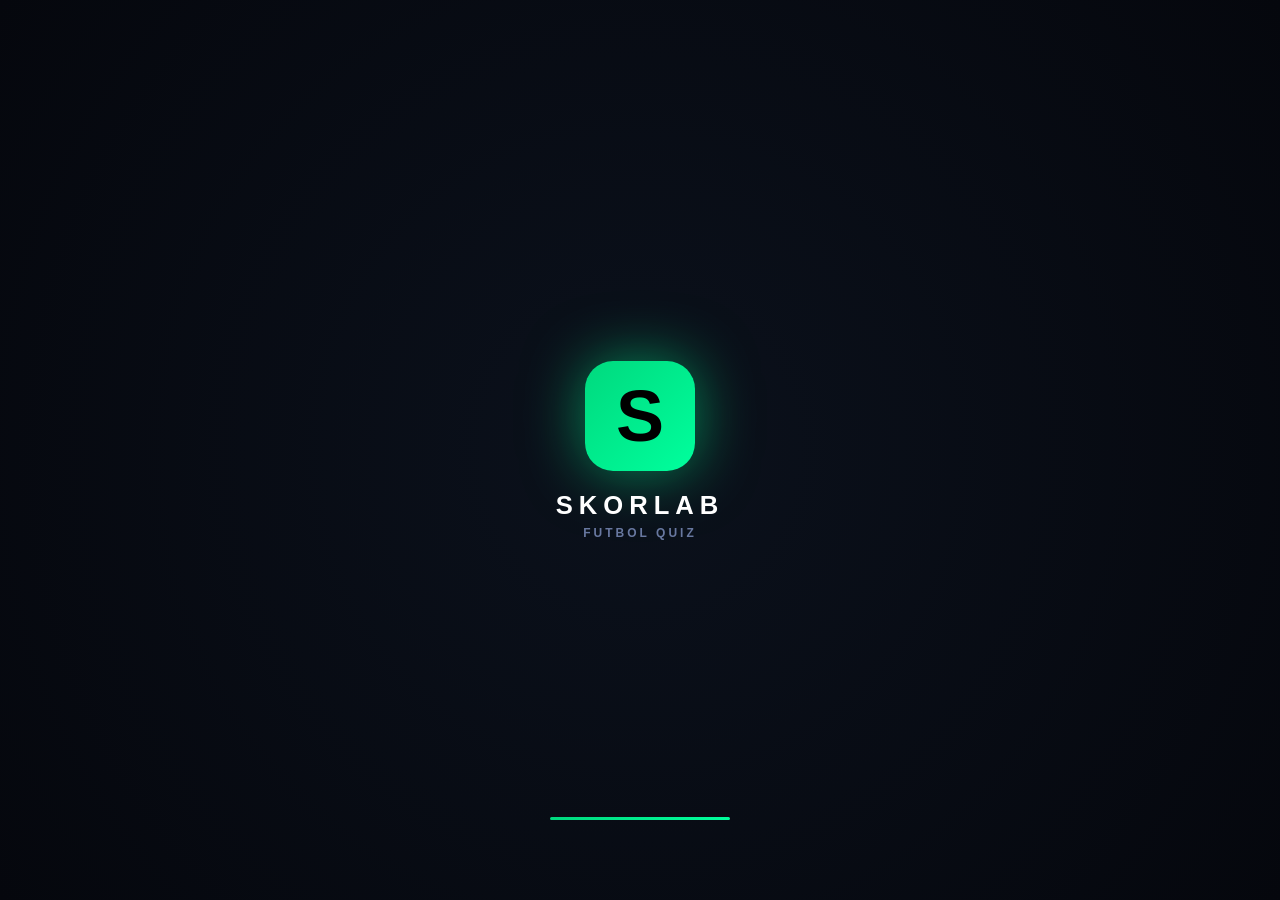
==== index.html @ badf4c5f "Update index.html" ====
<!DOCTYPE html>
<html lang="tr">
<head>
<meta charset="UTF-8">
<meta name="viewport" content="width=device-width, initial-scale=1.0, maximum-scale=1.0, user-scalable=no, viewport-fit=cover">
<meta name="theme-color" content="#05070d">
<title>SkorLab Quiz</title>
<link rel="stylesheet" href="style.css?v=1">
<script src="https://telegram.org/js/telegram-web-app.js"></script>
</head>
<body>

<!-- SPLASH -->
<div id="splash" class="splash">
  <div class="splash-logo">S</div>
  <div class="splash-marka">SKORLAB</div>
  <div class="splash-alt">FUTBOL QUIZ</div>
  <div class="splash-bar"><div class="splash-bar-dolu"></div></div>
</div>

<!-- ONBOARDING -->
<div id="onboarding" class="onboarding">
  <div class="ob-icerik">
    <div class="ob-ikon">⚽</div>
    <h1 class="ob-baslik">HOŞ GELDİN!</h1>
    <p class="ob-alt">Futbol bilgini test et. 600 soru, 60 kategori, sonsuz eğlence.</p>
    <div class="ob-kutu">
      <div class="ob-satir"><span>💰 Başlangıç</span><b>500 Coin</b></div>
      <div class="ob-satir"><span>⭐ Başlangıç</span><b>0 Yıldız</b></div>
      <div class="ob-satir"><span>🎯 Soru başına</span><b>+5 Coin</b></div>
      <div class="ob-satir"><span>🏆 Kategori bitirme</span><b>+50 Coin</b></div>
    </div>
    <button class="ob-btn" onclick="onboardingBitir()">⚡ BAŞLA</button>
    <div class="ob-not">Reklamsız · Ücretsiz · Türkçe</div>
  </div>
</div>

<!-- ÜST BAR -->
<header class="ust-bar" id="ustBar" style="display:none">
  <div class="ub-sol" onclick="anaEkranaDon()">
    <span class="ub-logo">⚽ SKORLAB</span>
  </div>
  <div class="ub-sag">
    <div class="ub-kutu"><span>⭐</span><b id="ubYildiz">0</b></div>
    <div class="ub-kutu"><span>💰</span><b id="ubCoin">500</b></div>
  </div>
</header>

<!-- ANA MENÜ -->
<div id="menuEkran" class="ekran aktif">
  <div class="menu-icerik">
    <div class="menu-karsilama">
      <div class="mk-isim">Merhaba, <b id="menuIsim">Oyuncu</b>! 👋</div>
      <div class="mk-alt">Bugün hangi kategoriyi fethediyorsun?</div>
    </div>
    <button class="menu-buyuk-btn" onclick="oyunaBasla()">
      <div class="mbb-sol">
        <div class="mbb-ikon">⚽</div>
        <div class="mbb-yazi">
          <div class="mbb-ust">OYUNA BAŞLA</div>
          <div class="mbb-alt">600 soru · 60 kategori</div>
        </div>
      </div>
      <div class="mbb-ok">▶</div>
    </button>
    <div class="menu-grid">
      <button class="menu-grid-btn menu-gunun" onclick="gununAc()">
        <div class="mgb-ikon">📅</div>
        <div class="mgb-yazi">Günün</div>
        <div class="mgb-badge" id="gununBadge">🔴</div>
      </button>
      <button class="menu-grid-btn" onclick="gunlukOdulAc()">
        <div class="mgb-ikon">🎁</div>
        <div class="mgb-yazi">Günlük</div>
        <div class="mgb-badge" id="gunlukBadge">🔴</div>
      </button>
      <button class="menu-grid-btn" onclick="carkifelekAc()">
        <div class="mgb-ikon">🎡</div>
        <div class="mgb-yazi">Çark</div>
        <div class="mgb-badge" id="carkBadge">🔴</div>
      </button>
      <button class="menu-grid-btn" onclick="basarimlarAc()">
        <div class="mgb-ikon">🏆</div>
        <div class="mgb-yazi">Başarım</div>
      </button>
      <button class="menu-grid-btn" onclick="magazaAc()">
        <div class="mgb-ikon">🛒</div>
        <div class="mgb-yazi">Mağaza</div>
      </button>
      <button class="menu-grid-btn menu-tarih" onclick="tarihAc()">
        <div class="mgb-ikon">📜</div>
        <div class="mgb-yazi">Tarih</div>
      </button>
      <button class="menu-grid-btn" onclick="profilAc()">
        <div class="mgb-ikon">👤</div>
        <div class="mgb-yazi">Profil</div>
      </button>
      <button class="menu-grid-btn menu-vip" onclick="vipAc()">
        <div class="mgb-ikon">👑</div>
        <div class="mgb-yazi">VIP</div>
      </button>
      <button class="menu-grid-btn" onclick="ayarlarAc()">
        <div class="mgb-ikon">⚙️</div>
        <div class="mgb-yazi">Ayarlar</div>
      </button>
    </div>
    <div class="menu-stat-grid">
      <div class="menu-stat">
        <div class="ms-ikon">⭐</div>
        <div class="ms-deger" id="menuYildiz">0</div>
        <div class="ms-lbl">YILDIZ</div>
      </div>
      <div class="menu-stat">
        <div class="ms-ikon">🎯</div>
        <div class="ms-deger" id="menuDogru">0</div>
        <div class="ms-lbl">DOĞRU</div>
      </div>
      <div class="menu-stat">
        <div class="ms-ikon">🏆</div>
        <div class="ms-deger" id="menuBasarim">0</div>
        <div class="ms-lbl">BAŞARIM</div>
      </div>
    </div>
  </div>
</div>

<!-- KATEGORİ SEÇİM -->
<div id="kategoriEkran" class="ekran">
  <div class="ekran-baslik">
    <button class="geri-btn" onclick="anaEkranaDon()">←</button>
    <h2>Kategori Seç</h2>
    <div class="baslik-yildiz">⭐ <span id="katYildiz">0</span></div>
  </div>
  <div class="bolum-secici">
    <button class="bolum-tab aktif" onclick="bolumSec('NORMAL',this)">📚 NORMAL</button>
    <button class="bolum-tab" onclick="bolumSec('SAMPİYONLAR',this)">⭐ ŞL</button>
    <button class="bolum-tab" onclick="bolumSec('EFSANELER',this)">👑 EFSANELER</button>
  </div>
  <div id="kategoriListesi" class="kategori-liste"></div>
</div>

<!-- QUIZ EKRANI -->
<div id="quizEkran" class="ekran">
  <div class="quiz-ust">
    <button class="quiz-geri" onclick="quizIptal()">✖</button>
    <div class="quiz-sayac"><span id="quizSayac">1/10</span></div>
    <div class="quiz-sag">
      <div class="quiz-timer" id="quizTimer">15s</div>
      <button class="quiz-pause" onclick="quizPauseAc()">⏸️</button>
    </div>
  </div>
  <div class="quiz-progress"><div class="quiz-progress-dolu" id="quizProgress"></div></div>
  <div class="quiz-combo" id="quizCombo" style="display:none">🔥 <span id="comboText">2x</span> COMBO</div>
  <div class="quiz-soru" id="quizSoru">Soru yükleniyor...</div>
  <div class="quiz-secenekler" id="quizSecenekler"></div>
  <div class="quiz-aciklama" id="quizAciklama" style="display:none">
    <div class="qa-baslik">💡 Açıklama</div>
    <div class="qa-text" id="qaText"></div>
  </div>
  <div class="quiz-jokerler">
    <button class="joker-btn" onclick="jokerKullan('cut')"><span>✂️</span><small>30💰</small></button>
    <button class="joker-btn" onclick="jokerKullan('answer')"><span>🎯</span><small>70💰</small></button>
    <button class="joker-btn" onclick="jokerKullan('heart')"><span>❤️</span><small>50💰</small></button>
  </div>
</div>

<!-- MODAL: PAUSE -->
<div class="modal-overlay" id="pauseModal">
  <div class="modal-content">
    <h2 class="modal-baslik">⏸️ OYUN DURDURULDU</h2>
    <div class="pause-butonlar">
      <button class="menu-btn btn-yesil" onclick="quizPauseKapat()">▶️ DEVAM ET</button>
      <button class="menu-btn btn-altin" onclick="quizPauseYeniden()">🔄 BAŞTAN BAŞLA</button>
      <button class="menu-btn btn-kirmizi" onclick="quizPauseCik()">🏠 ANA MENÜ</button>
    </div>
  </div>
</div>

<!-- SONUÇ EKRANI -->
<div id="sonucEkran" class="ekran">
  <div class="sonuc-icerik">
    <div class="sonuc-yildizlar" id="sonucYildizlar">⭐⭐⭐</div>
    <div class="sonuc-skor" id="sonucSkor">1000 PUAN</div>
    <div class="sonuc-detay" id="sonucDetay">8/10 doğru</div>
    <div class="sonuc-kazanc" id="sonucKazanc">+40 💰</div>
    <div class="sonuc-butonlar">
      <button class="menu-btn btn-yesil" onclick="tekrarOyna()">🔄 TEKRAR OYNA</button>
      <button class="menu-btn btn-mavi" onclick="paylasKartGoster()">📤 PAYLAŞ</button>
      <button class="menu-btn btn-altin" onclick="anaEkranaDon()">🏠 ANA MENÜ</button>
    </div>
  </div>
</div>

<!-- GÜNÜN 10 SORUSU -->
<div id="gununEkran" class="ekran">
  <div class="ekran-baslik">
    <button class="geri-btn" onclick="anaEkranaDon()">←</button>
    <h2>📅 Günün 10 Sorusu</h2>
    <div class="baslik-yildiz">🔥 <span id="gununSeri">0</span></div>
  </div>
  <div class="gunun-icerik">
    <div class="gunun-kart">
      <div class="gk-ikon">📅</div>
      <div class="gk-baslik">Bugünün Mücadelesi</div>
      <div class="gk-aciklama" id="gununTarih">Her gün 10 yeni soru</div>
      <div class="gk-seri">
        <span>🔥 Seri:</span>
        <b id="gununSeriBuyuk">0 gün</b>
      </div>
      <button class="menu-buyuk-btn" onclick="gununBasla()" id="gununBtn">
        <div class="mbb-sol">
          <div class="mbb-ikon">▶️</div>
          <div class="mbb-yazi">
            <div class="mbb-ust">GÜNÜN SORULARINI ÇÖZ</div>
            <div class="mbb-alt">10 soru · +100 coin · +1 yıldız</div>
          </div>
        </div>
        <div class="mbb-ok">▶</div>
      </button>
      <div class="gk-bilgi" id="gununBilgi">Bugün henüz çözmedin</div>
    </div>
    <div class="gunun-oduller">
      <div class="go-baslik">🎁 ÖDÜLLER</div>
      <div class="go-satir"><span>✅ Tamamlama</span><b>+100 💰</b></div>
      <div class="go-satir"><span>🔥 3 gün seri</span><b>+2 ⭐</b></div>
      <div class="go-satir"><span>🔥 7 gün seri</span><b>+5 ⭐ + Rozet</b></div>
      <div class="go-satir"><span>🔥 30 gün seri</span><b>+20 ⭐ + Kupa</b></div>
    </div>
  </div>
</div>

<!-- BUGÜN FUTBOL TARİHİNDE -->
<div id="tarihEkran" class="ekran">
  <div class="ekran-baslik">
    <button class="geri-btn" onclick="anaEkranaDon()">←</button>
    <h2>📜 Bugün Futbol Tarihinde</h2>
  </div>
  <div class="tarih-icerik" id="tarihIcerik">
    <div class="tarih-yukleniyor">Yükleniyor...</div>
  </div>
</div>

<!-- GÜNLÜK ÖDÜL -->
<div id="gunlukEkran" class="ekran">
  <div class="ekran-baslik">
    <button class="geri-btn" onclick="anaEkranaDon()">←</button>
    <h2>🎁 Günlük Ödül</h2>
  </div>
  <div class="gunluk-grid" id="gunlukGrid"></div>
  <button class="buyuk-btn btn-altin" id="gunlukAlBtn" onclick="gunlukAl()">ÖDÜLÜ AL 🎁</button>
</div>

<!-- ÇARKIFELEK -->
<div id="carkEkran" class="ekran">
  <div class="ekran-baslik">
    <button class="geri-btn" onclick="anaEkranaDon()">←</button>
    <h2>🎡 Çarkıfelek</h2>
  </div>
  <div class="cark-icerik">
    <div class="cark-wrap">
      <div class="cark-pointer">▼</div>
      <canvas id="carkCanvas" width="320" height="320"></canvas>
    </div>
    <button class="buyuk-btn btn-altin" id="carkBtn" onclick="carkCevir()">ÇEVİR 🎡</button>
    <div class="cark-bilgi" id="carkBilgi">Günde 1 ücretsiz çevirme hakkın var</div>
  </div>
</div>

<!-- BAŞARIMLAR -->
<div id="basarimEkran" class="ekran">
  <div class="ekran-baslik">
    <button class="geri-btn" onclick="anaEkranaDon()">←</button>
    <h2>🏆 Başarımlar</h2>
  </div>
  <div class="basarim-liste" id="basarimListe"></div>
</div>

<!-- MAĞAZA -->
<div id="magazaEkran" class="ekran">
  <div class="ekran-baslik">
    <button class="geri-btn" onclick="anaEkranaDon()">←</button>
    <h2>🛒 Mağaza</h2>
  </div>
  <div class="magaza-liste" id="magazaListe"></div>
</div>

<!-- PROFİL -->
<div id="profilEkran" class="ekran">
  <div class="ekran-baslik">
    <button class="geri-btn" onclick="anaEkranaDon()">←</button>
    <h2>👤 Profil</h2>
  </div>
  <div class="profil-icerik">
    <div class="profil-kart">
      <div class="profil-avatar">👤</div>
      <input type="text" id="profilIsim" class="profil-isim-input" placeholder="İsmini yaz" maxlength="15">
      <button class="menu-btn btn-yesil" onclick="profilKaydet()">KAYDET ✅</button>
    </div>
    <div class="profil-istatistik" id="profilIstatistik"></div>
  </div>
</div>

<!-- VIP -->
<div id="vipEkran" class="ekran">
  <div class="ekran-baslik">
    <button class="geri-btn" onclick="anaEkranaDon()">←</button>
    <h2>👑 VIP</h2>
  </div>
  <div class="vip-icerik">
    <div class="vip-kart">
      <div class="vip-ikon">👑</div>
      <div class="vip-baslik">VIP SKORLAB</div>
      <div class="vip-fiyat">100 ⭐ / ay</div>
      <div class="vip-ozellikler">
        <div>✅ Sınırsız joker (ücretsiz)</div>
        <div>✅ Reklamsız deneyim</div>
        <div>✅ Tüm kategoriler açık</div>
        <div>✅ Günlük 500 coin bonus</div>
        <div>✅ Özel VIP rozeti</div>
        <div>✅ Öncelikli destek</div>
      </div>
      <button class="buyuk-btn btn-altin" onclick="vipSatinAl()">👑 VIP'A GEÇ</button>
    </div>
  </div>
</div>

<!-- AYARLAR -->
<div id="ayarlarEkran" class="ekran">
  <div class="ekran-baslik">
    <button class="geri-btn" onclick="anaEkranaDon()">←</button>
    <h2>⚙️ Ayarlar</h2>
  </div>
  <div class="ayar-liste">
    <div class="ayar-item">
      <span>🎵 Müzik</span>
      <label class="switch"><input type="checkbox" id="ayarMuzik" onchange="muzikToggle()"><span class="slider"></span></label>
    </div>
    <div class="ayar-item">
      <span>🔊 Ses</span>
      <label class="switch"><input type="checkbox" id="ayarSes" onchange="sesToggle()" checked><span class="slider"></span></label>
    </div>
    <div class="ayar-item">
      <span>📳 Titreşim</span>
      <label class="switch"><input type="checkbox" id="ayarTitresim" onchange="titresimToggle()" checked><span class="slider"></span></label>
    </div>
    <div class="ayar-item">
      <span>🗑️ Verileri Sıfırla</span>
      <button class="kucuk-btn btn-kirmizi" onclick="verileriSifirla()">SIFIRLA</button>
    </div>
  </div>
</div>

<!-- MODAL: GİZEMLİ KUTU -->
<div class="modal-overlay" id="kutuModal">
  <div class="modal-content kutu-icerik">
    <div class="kutu-ikon" id="kutuIkon">📦</div>
    <h2 class="kutu-baslik" id="kutuBaslik">GİZEMLİ KUTU!</h2>
    <div class="kutu-aciklama" id="kutuAciklama">Kutuyu açmak için dokun</div>
    <div class="kutu-odul" id="kutuOdul" style="display:none">+100 💰</div>
    <button class="buyuk-btn btn-altin" id="kutuBtn" onclick="kutuAcKontrol()">📦 AÇ</button>
  </div>
</div>

<!-- MODAL: SONUÇ KARTI PAYLAŞ -->
<div class="modal-overlay" id="paylasModal">
  <div class="modal-content paylas-icerik">
    <h2 class="paylas-baslik">📤 SONUCUNU PAYLAŞ</h2>
    <div class="paylas-kart" id="paylasKart">
      <div class="pk-ust">⚽ SKORLAB QUIZ</div>
      <div class="pk-skor" id="pkSkor">1000 PUAN</div>
      <div class="pk-yildiz" id="pkYildiz">⭐⭐⭐</div>
      <div class="pk-detay" id="pkDetay">8/10 doğru</div>
      <div class="pk-alt">Sen de beni geçebilir misin?</div>
      <div class="pk-logo">⚽ SkorLab</div>
    </div>
    <div class="paylas-butonlar">
      <button class="menu-btn btn-mavi" onclick="telegramPaylas()">📤 TELEGRAM'DA PAYLAŞ</button>
      <button class="menu-btn btn-gri" onclick="kopyalaPaylas()">📋 KOPYALA</button>
      <button class="menu-btn btn-kirmizi" onclick="closeModal('paylasModal')">✖ KAPAT</button>
    </div>
  </div>
</div>

<!-- TOAST -->
<div id="toast" class="toast"></div>

<!-- KONFETİ -->
<div id="konfetiKatman" class="konfeti-katman"></div>
<div id="ucanKatman" class="ucan-katman"></div>

<script src="app.js?v=1"></script>
<script>
  // Service Worker'ı kaldır (cache sorunu için)
  if ('serviceWorker' in navigator) {
    navigator.serviceWorker.getRegistrations().then(function(registrations) {
      for (let registration of registrations) {
        registration.unregister();
      }
    });
  }
</script>
</body>
</html>
---- style.css ----
:root{
  --bg:#05070d; --bg2:#0b111c; --bg3:#141b2b;
  --border:#1c2438; --border2:#2a3550;
  --muted:#6878a0; --muted2:#8a99bc;
  --green:#00d97e; --green2:#00ff9d;
  --orange:#ff9f1c; --red:#ff3355;
  --blue:#2979ff; --purple:#8b5cf6;
  --gold:#ffd700;
  --text:#eaf0ff;
}
*{margin:0;padding:0;box-sizing:border-box;-webkit-tap-highlight-color:transparent}
body{background:var(--bg);color:var(--text);font-family:-apple-system,BlinkMacSystemFont,'Segoe UI',sans-serif;min-height:100vh;overflow-x:hidden;padding-top:60px}
button{font-family:inherit;cursor:pointer;border:none;background:none;color:inherit}
input{font-family:inherit}

/* ============================================================
   ANİMASYONLAR
   ============================================================ */
@keyframes fadeUp{from{opacity:0;transform:translateY(10px)}to{opacity:1;transform:translateY(0)}}
@keyframes zipla{from{transform:translateY(0)}to{transform:translateY(-10px)}}
@keyframes pulse{0%,100%{opacity:1}50%{opacity:.6}}
@keyframes parlaklik{0%{transform:translateX(-100%)}100%{transform:translateX(100%)}}
@keyframes okKaydir{0%,100%{transform:translateX(0)}50%{transform:translateX(5px)}}
@keyframes salla{0%,100%{transform:translateX(0)}25%{transform:translateX(-8px)}75%{transform:translateX(8px)}}
@keyframes splashGiris{0%{transform:scale(.3) rotate(-180deg);opacity:0}100%{transform:scale(1) rotate(0);opacity:1}}
@keyframes splashBar{from{width:0}to{width:100%}}
@keyframes konfetiDus{0%{transform:translateY(-20px) rotate(0);opacity:1}100%{transform:translateY(100vh) rotate(720deg);opacity:0}}
@keyframes ucanYukari{0%{transform:translateY(0) scale(1);opacity:1}100%{transform:translateY(-140px) scale(1.4);opacity:0}}

/* ============================================================
   SPLASH
   ============================================================ */
.splash{position:fixed;inset:0;background:radial-gradient(circle at center,#0b111c,#05070d);display:flex;flex-direction:column;align-items:center;justify-content:center;z-index:9999;transition:opacity .5s,visibility .5s}
.splash.gizle{opacity:0;visibility:hidden}
.splash-logo{width:110px;height:110px;border-radius:28px;background:linear-gradient(135deg,#00d97e,#00ff9d);display:flex;align-items:center;justify-content:center;font-size:4.5rem;font-weight:900;color:#000;box-shadow:0 0 60px rgba(0,217,126,.6);animation:splashGiris 1s ease-out}
.splash-marka{margin-top:20px;font-size:1.6rem;font-weight:900;letter-spacing:6px;color:#fff;animation:fadeUp .6s ease-out .3s both}
.splash-alt{margin-top:6px;font-size:.75rem;color:#6878a0;letter-spacing:3px;font-weight:700;animation:fadeUp .6s ease-out .5s both}
.splash-bar{position:absolute;bottom:80px;width:180px;height:3px;background:rgba(255,255,255,.1);border-radius:3px;overflow:hidden}
.splash-bar-dolu{height:100%;width:0;background:linear-gradient(90deg,#00d97e,#00ff9d);animation:splashBar 1.5s ease-out forwards}

/* ============================================================
   ONBOARDING
   ============================================================ */
.onboarding{position:fixed;inset:0;background:linear-gradient(180deg,#05070d,#0b111c);display:none;align-items:center;justify-content:center;padding:20px;z-index:9000;overflow-y:auto}
.onboarding.aktif{display:flex}
.ob-icerik{max-width:400px;width:100%;text-align:center;animation:fadeUp .6s}
.ob-ikon{font-size:4.5rem;margin-bottom:12px;animation:zipla 1s infinite alternate}
.ob-baslik{font-size:1.8rem;font-weight:900;color:var(--green);margin-bottom:8px}
.ob-alt{font-size:.85rem;color:var(--muted2);margin-bottom:20px;line-height:1.5}
.ob-kutu{background:var(--bg2);border:1px solid var(--border);border-radius:14px;padding:14px;margin-bottom:18px}
.ob-satir{display:flex;justify-content:space-between;padding:8px 0;border-bottom:1px solid var(--border);font-size:.8rem}
.ob-satir:last-child{border-bottom:none}
.ob-satir span{color:var(--muted2)}
.ob-satir b{color:var(--gold)}
.ob-btn{width:100%;padding:16px;border-radius:12px;background:linear-gradient(135deg,#00d97e,#00ff9d);color:#000;font-size:1rem;font-weight:900;letter-spacing:1px;box-shadow:0 8px 30px rgba(0,217,126,.4)}
.ob-btn:active{transform:scale(.97)}
.ob-not{margin-top:12px;font-size:.68rem;color:var(--muted)}

/* ============================================================
   ÜST BAR
   ============================================================ */
.ust-bar{position:fixed;top:0;left:0;right:0;height:60px;background:linear-gradient(180deg,#0b111c,#05070d);border-bottom:1px solid var(--border);display:flex;align-items:center;justify-content:space-between;padding:0 14px;z-index:100;box-shadow:0 4px 20px rgba(0,0,0,.6)}
.ub-sol{cursor:pointer}
.ub-logo{font-weight:900;color:var(--green);font-size:.95rem;letter-spacing:.5px}
.ub-sag{display:flex;gap:8px}
.ub-kutu{background:var(--bg2);border:1px solid var(--border2);border-radius:20px;padding:6px 12px;display:flex;align-items:center;gap:5px;font-size:.8rem}
.ub-kutu span{font-size:.9rem}
.ub-kutu b{font-weight:900;color:var(--gold);font-variant-numeric:tabular-nums}

/* ============================================================
   EKRANLAR
   ============================================================ */
.ekran{display:none;padding:16px;min-height:calc(100vh - 60px);animation:fadeUp .3s}
.ekran.aktif{display:block}
.ekran-baslik{display:flex;align-items:center;justify-content:space-between;margin-bottom:16px;position:relative}
.ekran-baslik h2{font-size:1.2rem;font-weight:900;color:var(--text);flex:1;text-align:center}
.geri-btn{width:38px;height:38px;border-radius:50%;background:var(--bg2);border:1px solid var(--border2);color:var(--text);font-size:1.1rem;display:flex;align-items:center;justify-content:center;font-weight:900}
.baslik-yildiz{background:var(--bg2);border:1px solid var(--border2);border-radius:20px;padding:6px 12px;font-size:.75rem;font-weight:900;color:var(--gold)}

/* ============================================================
   ANA MENÜ
   ============================================================ */
#menuEkran{padding:0}
.menu-icerik{padding:20px;display:flex;flex-direction:column;gap:16px;min-height:calc(100vh - 80px)}
.menu-karsilama{text-align:center;margin-bottom:4px}
.mk-isim{font-size:1.2rem;font-weight:800;color:var(--text);margin-bottom:4px}
.mk-isim b{color:var(--green);text-shadow:0 0 10px rgba(0,217,126,.5)}
.mk-alt{font-size:.78rem;color:var(--muted2)}

.menu-buyuk-btn{width:100%;padding:20px;background:linear-gradient(135deg,#00d97e,#00ff9d);border-radius:20px;display:flex;align-items:center;justify-content:space-between;box-shadow:0 8px 0 #007a45,0 12px 30px rgba(0,217,126,.4);transition:.1s;position:relative;overflow:hidden}
.menu-buyuk-btn::before{content:'';position:absolute;inset:0;background:linear-gradient(90deg,transparent,rgba(255,255,255,.3),transparent);animation:parlaklik 3s infinite}
.menu-buyuk-btn:active{transform:translateY(6px);box-shadow:0 2px 0 #007a45,0 4px 10px rgba(0,217,126,.3)}
.mbb-sol{display:flex;align-items:center;gap:14px;position:relative;z-index:1}
.mbb-ikon{font-size:2.2rem;filter:drop-shadow(0 2px 4px rgba(0,0,0,.3));animation:zipla 1s infinite alternate}
.mbb-yazi{text-align:left}
.mbb-ust{font-size:1.05rem;font-weight:900;color:#000;letter-spacing:1px}
.mbb-alt{font-size:.68rem;color:rgba(0,0,0,.7);font-weight:800;margin-top:2px}
.mbb-ok{font-size:1.5rem;color:#000;font-weight:900;position:relative;z-index:1;animation:okKaydir 1.5s infinite}

.menu-grid{display:grid;grid-template-columns:repeat(3,1fr);gap:10px}
.menu-grid-btn{padding:16px 8px;background:linear-gradient(180deg,#141b2b,#0b111c);border:2px solid var(--border2);border-radius:16px;display:flex;flex-direction:column;align-items:center;gap:6px;position:relative;transition:.1s;box-shadow:0 4px 0 rgba(0,0,0,.4)}
.menu-grid-btn:active{transform:translateY(4px);box-shadow:0 0 0 rgba(0,0,0,.4);background:var(--bg3)}
.mgb-ikon{font-size:1.8rem;filter:drop-shadow(0 0 8px rgba(0,217,126,.3))}
.mgb-yazi{font-size:.7rem;font-weight:900;color:var(--text);letter-spacing:.3px}
.mgb-badge{position:absolute;top:6px;right:6px;font-size:.7rem;display:none}
.mgb-badge.aktif{display:block;animation:pulse 1s infinite}

.menu-vip{background:linear-gradient(180deg,rgba(255,215,0,.15),rgba(139,92,246,.1));border-color:var(--gold);box-shadow:0 4px 0 #6b4d00,0 0 20px rgba(255,215,0,.3)}
.menu-vip .mgb-yazi{color:var(--gold)}
.menu-vip .mgb-ikon{filter:drop-shadow(0 0 10px rgba(255,215,0,.6))}

.menu-stat-grid{display:grid;grid-template-columns:repeat(3,1fr);gap:8px;padding:12px;background:linear-gradient(135deg,#0b111c,#141b2b);border:1px solid var(--border2);border-radius:16px}
.menu-stat{text-align:center;padding:8px 4px}
.ms-ikon{font-size:1.2rem;margin-bottom:4px}
.ms-deger{font-size:1.3rem;font-weight:900;color:var(--green);text-shadow:0 0 10px rgba(0,217,126,.5);font-variant-numeric:tabular-nums}
.ms-lbl{font-size:.55rem;color:var(--muted2);font-weight:900;letter-spacing:.5px;margin-top:2px}

.menu-ayar-btn{width:100%;padding:14px;background:var(--bg2);border:1px solid var(--border2);border-radius:14px;color:var(--muted2);font-size:.85rem;font-weight:800;transition:.1s;margin-top:auto}
.menu-ayar-btn:active{transform:scale(.98);background:var(--bg3);color:var(--green)}

/* ============================================================
   BÖLÜM TAB
   ============================================================ */
.bolum-secici{display:flex;gap:6px;margin-bottom:16px;overflow-x:auto;padding-bottom:4px}
.bolum-tab{flex:1;min-width:100px;padding:10px 12px;background:var(--bg2);border:1px solid var(--border2);border-radius:10px;font-size:.75rem;font-weight:900;color:var(--muted2);white-space:nowrap}
.bolum-tab.aktif{background:linear-gradient(135deg,var(--green),var(--green2));color:#000;border-color:var(--green);box-shadow:0 0 15px rgba(0,217,126,.4)}

/* ============================================================
   KATEGORİ
   ============================================================ */
.kategori-liste{display:flex;flex-direction:column;gap:10px}
.kat-kart{background:var(--bg2);border:1px solid var(--border2);border-radius:14px;padding:14px;display:flex;align-items:center;gap:12px;cursor:pointer;transition:.15s;position:relative;overflow:hidden}
.kat-kart:active{transform:scale(.98)}
.kat-kart.kilitli{opacity:.6;filter:grayscale(.7)}
.kat-ikon{width:56px;height:56px;background:linear-gradient(135deg,#0b111c,#141b2b);border:2px solid var(--gold);border-radius:12px;display:flex;align-items:center;justify-content:center;font-size:1.8rem;flex-shrink:0}
.kat-bilgi{flex:1;min-width:0}
.kat-isim{font-size:.9rem;font-weight:900;color:var(--text);margin-bottom:6px;line-height:1.2}
.kat-progress{height:10px;background:var(--bg3);border-radius:5px;overflow:hidden;position:relative;margin-bottom:4px}
.kat-progress-dolu{height:100%;background:linear-gradient(90deg,var(--green),var(--green2));border-radius:5px;transition:width .5s}
.kat-progress-text{position:absolute;inset:0;display:flex;align-items:center;justify-content:center;font-size:.6rem;font-weight:900;color:#fff;text-shadow:0 1px 2px #000}
.kat-yildizlar{font-size:.75rem;color:var(--gold);letter-spacing:2px}
.kat-kilit{width:50px;height:50px;display:flex;align-items:center;justify-content:center;font-size:1.5rem;flex-shrink:0}
.kat-kilit-info{background:var(--bg3);border:1px solid var(--gold);border-radius:8px;padding:4px 8px;font-size:.65rem;font-weight:900;color:var(--gold);text-align:center;line-height:1.2}
.kat-kilit-info b{display:block;font-size:.85rem}

/* ============================================================
   QUIZ
   ============================================================ */
#quizEkran{padding:12px}
.quiz-ust{display:flex;justify-content:space-between;align-items:center;margin-bottom:10px}
.quiz-geri{width:36px;height:36px;background:var(--bg2);border:1px solid var(--border2);border-radius:50%;color:var(--red);font-size:1rem;font-weight:900}
.quiz-sayac{font-size:.85rem;font-weight:900;color:var(--text)}
.quiz-sag{display:flex;align-items:center;gap:8px}
.quiz-timer{width:50px;height:50px;border-radius:50%;border:3px solid var(--gold);display:flex;align-items:center;justify-content:center;font-size:.95rem;font-weight:900;color:var(--gold);background:rgba(0,0,0,.3)}
.quiz-timer.uyari{border-color:var(--red);color:var(--red);animation:pulse .5s infinite}
.quiz-pause{width:50px;height:50px;border-radius:50%;border:3px solid var(--gold);background:rgba(0,0,0,.3);display:flex;align-items:center;justify-content:center;font-size:1.3rem;color:var(--gold)}
.quiz-pause:active{transform:scale(.9)}
.quiz-progress{height:6px;background:var(--bg3);border-radius:3px;overflow:hidden;margin-bottom:14px}
.quiz-progress-dolu{height:100%;background:linear-gradient(90deg,var(--green),var(--green2));width:0;transition:width .3s}
.quiz-combo{background:linear-gradient(90deg,#ff9f1c,#ff3355);color:#fff;padding:6px 16px;border-radius:20px;font-size:.8rem;font-weight:900;text-align:center;margin-bottom:10px;animation:pulse 1s infinite;letter-spacing:.5px}
.quiz-soru{background:linear-gradient(135deg,#0b111c,#141b2b);border:2px solid var(--blue);border-radius:16px;padding:22px 18px;font-size:1.05rem;font-weight:800;text-align:center;line-height:1.4;margin-bottom:16px;min-height:100px;display:flex;align-items:center;justify-content:center;box-shadow:0 0 20px rgba(41,121,255,.3)}
.quiz-secenekler{display:flex;flex-direction:column;gap:10px;margin-bottom:14px}
.quiz-secenek{background:var(--bg2);border:2px solid var(--border2);border-radius:14px;padding:14px 16px;font-size:.9rem;font-weight:700;color:var(--text);text-align:left;display:flex;align-items:center;gap:10px;transition:.15s}
.quiz-secenek:active:not(:disabled){transform:scale(.98);background:var(--bg3)}
.quiz-secenek .harf{width:28px;height:28px;background:var(--bg3);border-radius:50%;display:flex;align-items:center;justify-content:center;font-size:.75rem;font-weight:900;color:var(--muted2);flex-shrink:0}
.quiz-secenek.dogru{background:linear-gradient(135deg,#00d97e,#00874e);border-color:var(--green);color:#fff}
.quiz-secenek.dogru .harf{background:rgba(0,0,0,.2);color:#fff}
.quiz-secenek.yanlis{background:linear-gradient(135deg,#ff3355,#991b1b);border-color:var(--red);color:#fff;animation:salla .4s}
.quiz-secenek.yanlis .harf{background:rgba(0,0,0,.2);color:#fff}
.quiz-secenek.gizli{opacity:.15;pointer-events:none}
.quiz-secenek:disabled{cursor:default}
.quiz-aciklama{background:rgba(41,121,255,.1);border:1px solid var(--blue);border-radius:12px;padding:12px;margin-bottom:14px;animation:fadeUp .3s}
.qa-baslik{font-size:.8rem;font-weight:900;color:var(--blue);margin-bottom:4px}
.qa-text{font-size:.78rem;color:var(--text);line-height:1.5}
.quiz-jokerler{display:grid;grid-template-columns:repeat(3,1fr);gap:8px}
.joker-btn{background:linear-gradient(135deg,rgba(168,85,247,.15),rgba(41,121,255,.1));border:2px solid var(--purple);border-radius:12px;padding:10px 6px;display:flex;flex-direction:column;align-items:center;gap:4px;font-weight:900}
.joker-btn span{font-size:1.5rem}
.joker-btn small{font-size:.6rem;color:var(--gold);font-weight:900}
.joker-btn:disabled{opacity:.4}
.joker-btn.kullanildi{background:rgba(107,33,168,.3);opacity:.5}

/* ============================================================
   MODAL: PAUSE
   ============================================================ */
.modal-overlay{display:none;position:fixed;inset:0;background:rgba(0,0,0,.85);backdrop-filter:blur(6px);z-index:9999;align-items:center;justify-content:center;padding:20px}
.modal-overlay.aktif{display:flex}
.modal-content{background:linear-gradient(135deg,#0b111c,#141b2b);border:2px solid var(--gold);border-radius:20px;padding:24px;width:100%;max-width:360px;box-shadow:0 0 40px rgba(255,215,0,.3)}
.modal-baslik{font-size:1.2rem;font-weight:900;color:var(--gold);text-align:center;margin-bottom:20px}
.pause-butonlar{display:flex;flex-direction:column;gap:10px}

/* ============================================================
   SONUÇ EKRANI (DÜZELTİLDİ: Sadece .aktif olduğunda görünür)
   ============================================================ */
#sonucEkran { display: none; }
#sonucEkran.aktif { display: flex; align-items: center; justify-content: center; }

.sonuc-icerik{text-align:center;width:100%;max-width:400px}
.sonuc-yildizlar{font-size:4rem;color:var(--gold);text-shadow:0 0 30px rgba(255,215,0,.8);animation:zipla 1.5s infinite alternate}
.sonuc-skor{font-size:2rem;font-weight:900;color:#fff;margin:12px 0}
.sonuc-detay{font-size:.9rem;color:var(--muted2);margin-bottom:8px}
.sonuc-kazanc{font-size:1.3rem;font-weight:900;color:var(--gold);margin-bottom:24px}
.sonuc-butonlar{display:flex;flex-direction:column;gap:10px}

/* ============================================================
   MENÜ BUTONLARI (sonuç vs)
   ============================================================ */
.menu-btn{width:100%;padding:15px 20px;border-radius:14px;font-size:.9rem;font-weight:900;letter-spacing:.5px;display:flex;align-items:center;justify-content:center;gap:10px;box-shadow:0 5px 0 rgba(0,0,0,.4),0 8px 15px rgba(0,0,0,.3);transform:translateY(0);transition:.1s}
.menu-btn:active{transform:translateY(5px);box-shadow:0 0 0 rgba(0,0,0,.4),0 2px 5px rgba(0,0,0,.3)}
.btn-yesil{background:linear-gradient(180deg,#00d97e,#00874e);color:#fff}
.btn-altin{background:linear-gradient(180deg,#ffd700,#b8860b);color:#000}
.btn-mavi{background:linear-gradient(180deg,#2979ff,#1d4ed8);color:#fff}
.btn-kirmizi{background:linear-gradient(180deg,#ff3355,#991b1b);color:#fff}

/* ============================================================
   GÜNLÜK ÖDÜL
   ============================================================ */
.gunluk-grid{display:grid;grid-template-columns:repeat(2,1fr);gap:10px;margin-bottom:18px}
.gunluk-kart{background:var(--bg2);border:2px solid var(--border2);border-radius:14px;padding:14px;text-align:center}
.gunluk-kart.alinan{background:linear-gradient(180deg,#00d97e,#00874e);border-color:var(--green)}
.gunluk-kart.bugun{background:linear-gradient(180deg,#ffd700,#b8860b);border-color:#fff;animation:pulse 1.5s infinite}
.gunluk-gun{font-size:.72rem;font-weight:900;color:var(--muted2);margin-bottom:4px}
.gunluk-kart.alinan .gunluk-gun,.gunluk-kart.bugun .gunluk-gun{color:#fff}
.gunluk-odul{font-size:1rem;font-weight:900;color:var(--text)}
.gunluk-kart.alinan .gunluk-odul,.gunluk-kart.bugun .gunluk-odul{color:#fff}
.buyuk-btn{width:100%;padding:16px;border-radius:14px;font-size:1rem;font-weight:900;letter-spacing:1px;box-shadow:0 5px 0 rgba(0,0,0,.4)}
.buyuk-btn:active{transform:translateY(4px);box-shadow:0 1px 0 rgba(0,0,0,.4)}
.buyuk-btn:disabled{background:#374151;box-shadow:0 5px 0 #1f2937;cursor:not-allowed;opacity:.6}

/* ============================================================
   ÇARK (DÜZELTİLDİ: Çakışan sabit boyutlar kaldırıldı)
   ============================================================ */
.cark-icerik{display:flex;flex-direction:column;align-items:center;gap:20px;padding:20px 0}
.cark-wrap{position:relative}
.cark-pointer{position:absolute;top:-10px;left:50%;transform:translateX(-50%);font-size:2rem;color:var(--gold);z-index:10;filter:drop-shadow(0 0 10px rgba(255,215,0,.8))}
#carkCanvas{border-radius:50%;border:8px solid #b8860b;box-shadow:0 0 40px rgba(255,215,0,.6);background:#0b111c;transition:transform 4s cubic-bezier(.17,.67,.12,.99);display:block;max-width:100%;height:auto}
.cark-bilgi{font-size:.75rem;color:var(--muted2);text-align:center}

/* ============================================================
   BAŞARIM
   ============================================================ */
.basarim-liste{display:flex;flex-direction:column;gap:10px}
.basarim-kart{background:var(--bg2);border:1px solid var(--border2);border-radius:14px;padding:14px;display:flex;align-items:center;gap:12px}
.basarim-kart.alinan{background:linear-gradient(135deg,rgba(0,217,126,.2),rgba(0,135,78,.1));border-color:var(--green)}
.basarim-ikon{font-size:2rem;width:50px;height:50px;background:rgba(0,0,0,.3);border-radius:12px;display:flex;align-items:center;justify-content:center;flex-shrink:0}
.basarim-bilgi{flex:1}
.basarim-isim{font-size:.9rem;font-weight:900;color:var(--text);margin-bottom:2px}
.basarim-desc{font-size:.7rem;color:var(--muted2)}
.basarim-durum{font-size:1.3rem;flex-shrink:0}

/* ============================================================
   MAĞAZA
   ============================================================ */
.magaza-liste{display:flex;flex-direction:column;gap:10px}
.magaza-kart{background:var(--bg2);border:1px solid var(--border2);border-radius:14px;padding:14px;display:flex;align-items:center;gap:12px}
.magaza-ikon{font-size:2rem;width:50px;height:50px;background:rgba(0,0,0,.3);border-radius:12px;display:flex;align-items:center;justify-content:center;flex-shrink:0}
.magaza-bilgi{flex:1}
.magaza-isim{font-size:.9rem;font-weight:900;color:var(--text);margin-bottom:2px}
.magaza-desc{font-size:.7rem;color:var(--muted2)}
.magaza-fiyat{background:linear-gradient(180deg,#ffd700,#b8860b);color:#000;border:2px solid #fff;border-radius:10px;padding:8px 12px;font-weight:900;font-size:.8rem;flex-shrink:0}
.magaza-fiyat.alinan{background:linear-gradient(180deg,#00d97e,#00874e);color:#fff}

/* ============================================================
   PROFİL
   ============================================================ */
.profil-icerik{display:flex;flex-direction:column;gap:16px}
.profil-kart{background:linear-gradient(135deg,rgba(41,121,255,.15),rgba(139,92,246,.1));border:2px solid var(--blue);border-radius:16px;padding:20px;text-align:center}
.profil-avatar{width:90px;height:90px;margin:0 auto 12px;background:linear-gradient(135deg,#2979ff,#8b5cf6);border-radius:50%;display:flex;align-items:center;justify-content:center;font-size:3rem;border:3px solid rgba(255,255,255,.2);box-shadow:0 0 30px rgba(41,121,255,.5)}
.profil-isim-input{width:100%;max-width:250px;background:var(--bg3);border:1px solid var(--border2);color:var(--text);border-radius:10px;padding:12px;font-size:.9rem;font-weight:700;text-align:center;margin-bottom:12px}
.profil-istatistik{display:grid;grid-template-columns:1fr 1fr;gap:10px}
.ist-kart{background:var(--bg2);border:1px solid var(--border2);border-radius:12px;padding:14px;text-align:center}
.ist-ikon{font-size:1.4rem;margin-bottom:4px}
.ist-deger{font-size:1.4rem;font-weight:900;color:var(--text)}
.ist-lbl{font-size:.62rem;color:var(--muted2);font-weight:800;margin-top:2px;text-transform:uppercase}

/* ============================================================
   VIP
   ============================================================ */
.vip-icerik{padding:10px 0}
.vip-kart{background:linear-gradient(135deg,rgba(255,215,0,.15),rgba(139,92,246,.1));border:2px solid var(--gold);border-radius:16px;padding:20px;text-align:center}
.vip-ikon{font-size:4rem;margin-bottom:8px;animation:zipla 1.5s infinite alternate}
.vip-baslik{font-size:1.2rem;font-weight:900;color:var(--gold);margin-bottom:6px}
.vip-fiyat{font-size:1.5rem;font-weight:900;color:var(--green);margin-bottom:16px}
.vip-ozellikler{background:var(--bg3);border-radius:12px;padding:14px;margin-bottom:18px;text-align:left;font-size:.8rem;line-height:1.9}
.vip-ozellikler div{color:var(--text)}

/* ============================================================
   AYARLAR
   ============================================================ */
.ayar-liste{display:flex;flex-direction:column;gap:10px}
.ayar-item{background:var(--bg2);border:1px solid var(--border2);border-radius:14px;padding:14px 16px;display:flex;align-items:center;justify-content:space-between;font-weight:800;font-size:.85rem}
.switch{position:relative;display:inline-block;width:50px;height:26px}
.switch input{opacity:0;width:0;height:0}
.slider{position:absolute;cursor:pointer;top:0;left:0;right:0;bottom:0;background:#374151;transition:.3s;border-radius:34px}
.slider:before{position:absolute;content:"";height:20px;width:20px;left:3px;bottom:3px;background:#fff;transition:.3s;border-radius:50%}
input:checked + .slider{background:var(--green)}
input:checked + .slider:before{transform:translateX(24px)}
.kucuk-btn{padding:8px 14px;border-radius:8px;font-weight:900;font-size:.75rem}

/* ============================================================
   TOAST
   ============================================================ */
.toast{position:fixed;top:70px;left:50%;transform:translateX(-50%);background:linear-gradient(180deg,#00d97e,#00874e);color:#fff;padding:12px 24px;border-radius:12px;font-weight:800;font-size:.85rem;box-shadow:0 5px 20px rgba(0,0,0,.5);z-index:9999;opacity:0;transition:.3s;pointer-events:none;max-width:90%;text-align:center}
.toast.aktif{opacity:1;transform:translateX(-50%) translateY(0)}

/* ============================================================
   KONFETİ + UÇAN PUAN
   ============================================================ */
.konfeti-katman{position:fixed;inset:0;pointer-events:none;z-index:9998;overflow:hidden}
.konfeti-parca{position:absolute;width:10px;height:10px;top:-20px;animation:konfetiDus 2.5s linear forwards}
.ucan-katman{position:fixed;inset:0;pointer-events:none;z-index:9998}
.ucan-puan{position:absolute;font-weight:900;font-size:1.8rem;color:var(--green);text-shadow:0 0 20px rgba(0,217,126,.9),0 2px 4px #000;animation:ucanYukari 1.5s ease-out forwards;white-space:nowrap}

/* ============================================================
   RESPONSIVE
   ============================================================ */
@media(max-width:420px){
  .menu-icerik{padding:16px;gap:12px}
  .mk-isim{font-size:1.05rem}
  .menu-buyuk-btn{padding:16px}
  .mbb-ikon{font-size:1.8rem}
  .mbb-ust{font-size:.95rem}
  .menu-grid{gap:8px}
  .menu-grid-btn{padding:12px 6px}
  .mgb-ikon{font-size:1.5rem}
  .mgb-yazi{font-size:.65rem}
  .ms-deger{font-size:1.1rem}
  .quiz-soru{font-size:.95rem;padding:18px 14px}
}
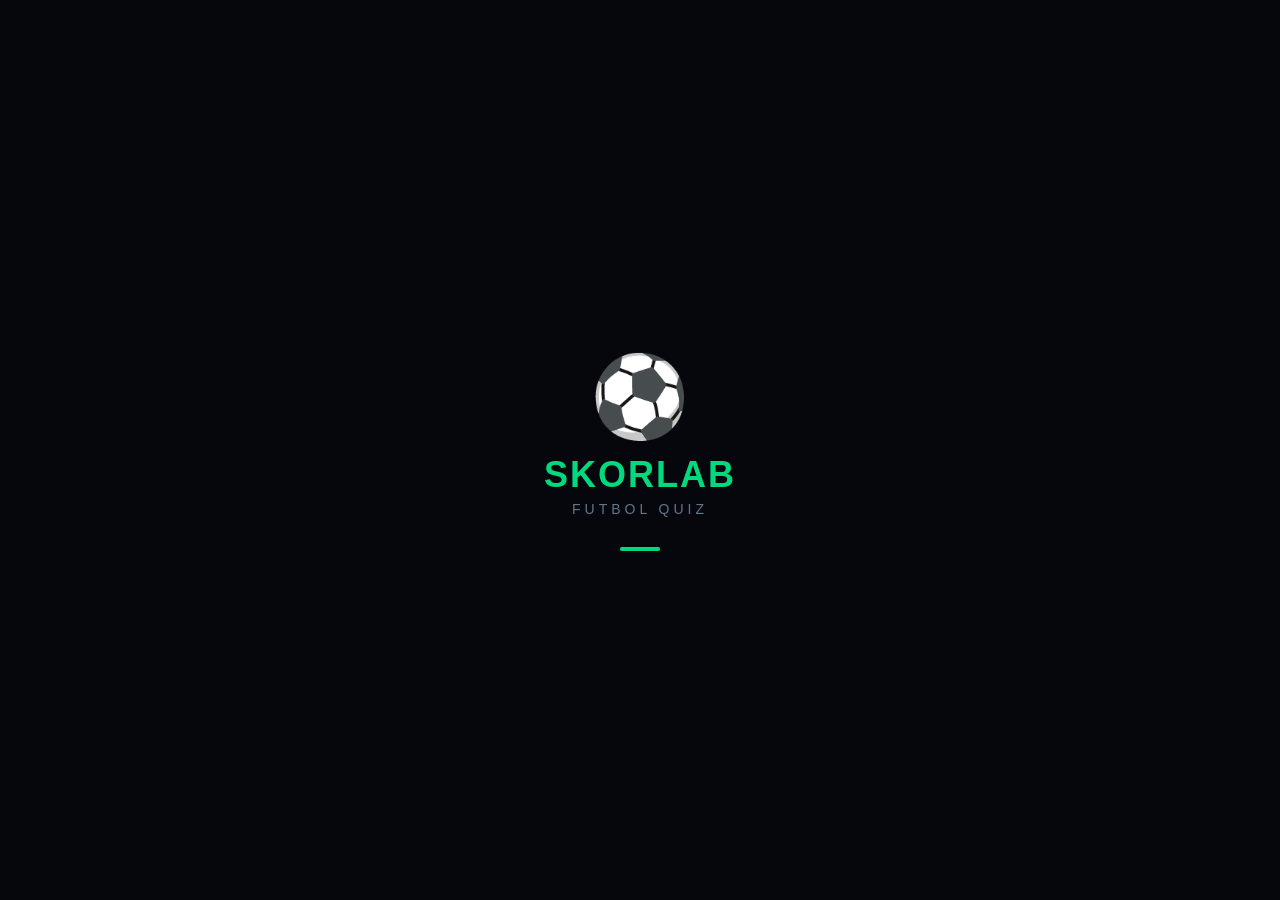
==== commit 29b402c2: "Update print statement from 'Hello' to 'Goodbye'" ====
--- a/index.html
+++ b/index.html
@@ -2,382 +2,396 @@
 <html lang="tr">
 <head>
 <meta charset="UTF-8">
-<meta name="viewport" content="width=device-width, initial-scale=1.0, maximum-scale=1.0, user-scalable=no, viewport-fit=cover">
-<meta name="theme-color" content="#05070d">
+<meta name="viewport" content="width=device-width, initial-scale=1.0, maximum-scale=1.0, user-scalable=no">
 <title>SkorLab Quiz</title>
-<link rel="stylesheet" href="style.css?v=1">
-<script src="https://telegram.org/js/telegram-web-app.js"></script>
+<link rel="stylesheet" href="style.css?v=2">
 </head>
 <body>
 
 <!-- SPLASH -->
 <div id="splash" class="splash">
-  <div class="splash-logo">S</div>
-  <div class="splash-marka">SKORLAB</div>
+  <div class="splash-logo">⚽</div>
+  <div class="splash-isim">SKORLAB</div>
   <div class="splash-alt">FUTBOL QUIZ</div>
-  <div class="splash-bar"><div class="splash-bar-dolu"></div></div>
-</div>
-
-<!-- ONBOARDING -->
-<div id="onboarding" class="onboarding">
-  <div class="ob-icerik">
-    <div class="ob-ikon">⚽</div>
-    <h1 class="ob-baslik">HOŞ GELDİN!</h1>
-    <p class="ob-alt">Futbol bilgini test et. 600 soru, 60 kategori, sonsuz eğlence.</p>
-    <div class="ob-kutu">
-      <div class="ob-satir"><span>💰 Başlangıç</span><b>500 Coin</b></div>
-      <div class="ob-satir"><span>⭐ Başlangıç</span><b>0 Yıldız</b></div>
-      <div class="ob-satir"><span>🎯 Soru başına</span><b>+5 Coin</b></div>
-      <div class="ob-satir"><span>🏆 Kategori bitirme</span><b>+50 Coin</b></div>
-    </div>
-    <button class="ob-btn" onclick="onboardingBitir()">⚡ BAŞLA</button>
-    <div class="ob-not">Reklamsız · Ücretsiz · Türkçe</div>
-  </div>
-</div>
-
-<!-- ÜST BAR -->
-<header class="ust-bar" id="ustBar" style="display:none">
-  <div class="ub-sol" onclick="anaEkranaDon()">
-    <span class="ub-logo">⚽ SKORLAB</span>
+  <div class="splash-loader"></div>
+</div>
+
+<!-- UST BAR -->
+<div id="ustBar" class="ust-bar" style="display:none">
+  <div class="ub-sol">
+    <span class="ub-logo">⚽</span>
+    <span class="ub-isim">SKORLAB</span>
   </div>
   <div class="ub-sag">
-    <div class="ub-kutu"><span>⭐</span><b id="ubYildiz">0</b></div>
-    <div class="ub-kutu"><span>💰</span><b id="ubCoin">500</b></div>
-  </div>
-</header>
+    <div class="ub-rozet"><span class="ub-ikon">⭐</span><span id="ubYildiz">0</span></div>
+    <div class="ub-rozet"><span class="ub-ikon">💰</span><span id="ubCoin">0</span></div>
+  </div>
+</div>
 
 <!-- ANA MENÜ -->
 <div id="menuEkran" class="ekran aktif">
-  <div class="menu-icerik">
-    <div class="menu-karsilama">
-      <div class="mk-isim">Merhaba, <b id="menuIsim">Oyuncu</b>! 👋</div>
-      <div class="mk-alt">Bugün hangi kategoriyi fethediyorsun?</div>
-    </div>
-    <button class="menu-buyuk-btn" onclick="oyunaBasla()">
-      <div class="mbb-sol">
-        <div class="mbb-ikon">⚽</div>
-        <div class="mbb-yazi">
-          <div class="mbb-ust">OYUNA BAŞLA</div>
-          <div class="mbb-alt">600 soru · 60 kategori</div>
-        </div>
-      </div>
-      <div class="mbb-ok">▶</div>
-    </button>
-    <div class="menu-grid">
-      <button class="menu-grid-btn menu-gunun" onclick="gununAc()">
-        <div class="mgb-ikon">📅</div>
-        <div class="mgb-yazi">Günün</div>
-        <div class="mgb-badge" id="gununBadge">🔴</div>
-      </button>
-      <button class="menu-grid-btn" onclick="gunlukOdulAc()">
-        <div class="mgb-ikon">🎁</div>
-        <div class="mgb-yazi">Günlük</div>
-        <div class="mgb-badge" id="gunlukBadge">🔴</div>
-      </button>
-      <button class="menu-grid-btn" onclick="carkifelekAc()">
-        <div class="mgb-ikon">🎡</div>
-        <div class="mgb-yazi">Çark</div>
-        <div class="mgb-badge" id="carkBadge">🔴</div>
-      </button>
-      <button class="menu-grid-btn" onclick="basarimlarAc()">
-        <div class="mgb-ikon">🏆</div>
-        <div class="mgb-yazi">Başarım</div>
-      </button>
-      <button class="menu-grid-btn" onclick="magazaAc()">
-        <div class="mgb-ikon">🛒</div>
-        <div class="mgb-yazi">Mağaza</div>
-      </button>
-      <button class="menu-grid-btn menu-tarih" onclick="tarihAc()">
-        <div class="mgb-ikon">📜</div>
-        <div class="mgb-yazi">Tarih</div>
-      </button>
-      <button class="menu-grid-btn" onclick="profilAc()">
-        <div class="mgb-ikon">👤</div>
-        <div class="mgb-yazi">Profil</div>
-      </button>
-      <button class="menu-grid-btn menu-vip" onclick="vipAc()">
-        <div class="mgb-ikon">👑</div>
-        <div class="mgb-yazi">VIP</div>
-      </button>
-      <button class="menu-grid-btn" onclick="ayarlarAc()">
-        <div class="mgb-ikon">⚙️</div>
-        <div class="mgb-yazi">Ayarlar</div>
-      </button>
-    </div>
-    <div class="menu-stat-grid">
-      <div class="menu-stat">
-        <div class="ms-ikon">⭐</div>
-        <div class="ms-deger" id="menuYildiz">0</div>
-        <div class="ms-lbl">YILDIZ</div>
-      </div>
-      <div class="menu-stat">
-        <div class="ms-ikon">🎯</div>
-        <div class="ms-deger" id="menuDogru">0</div>
-        <div class="ms-lbl">DOĞRU</div>
-      </div>
-      <div class="menu-stat">
-        <div class="ms-ikon">🏆</div>
-        <div class="ms-deger" id="menuBasarim">0</div>
-        <div class="ms-lbl">BAŞARIM</div>
-      </div>
-    </div>
-  </div>
-</div>
-
-<!-- KATEGORİ SEÇİM -->
+  <div class="menu-ust">
+    <div class="menu-isim">Merhaba, <span id="menuIsim" style="color:var(--green)">Oyuncu</span>! 👋</div>
+    <div class="menu-alt">Bugün hangi kategoriyi fethediyorsun?</div>
+  </div>
+  <button class="menu-buyuk-btn" onclick="oyunaBasla()">
+    <span class="mbb-ikon">⚽</span>
+    <div class="mbb-icerik">
+      <div class="mbb-ust">OYUNA BAŞLA</div>
+      <div class="mbb-alt">600 soru · 60 kategori</div>
+    </div>
+    <span class="mbb-ok">▶</span>
+  </button>
+  <div class="menu-grid">
+    <button class="mbb" onclick="gununAc()">
+      <div class="mbb-ikon">📅</div>
+      <div class="mbb-ust">Günün</div>
+      <span class="mbb-badge" id="gununBadge"></span>
+    </button>
+    <button class="mbb" onclick="gunlukOdulAc()">
+      <div class="mbb-ikon">🎁</div>
+      <div class="mbb-ust">Günlük</div>
+      <span class="mbb-badge" id="gunlukBadge"></span>
+    </button>
+    <button class="mbb" onclick="carkifelekAc()">
+      <div class="mbb-ikon">🎡</div>
+      <div class="mbb-ust">Çark</div>
+      <span class="mbb-badge" id="carkBadge"></span>
+    </button>
+    <button class="mbb" onclick="basarimlarAc()">
+      <div class="mbb-ikon">🏆</div>
+      <div class="mbb-ust">Başarım</div>
+    </button>
+    <button class="mbb" onclick="magazaAc()">
+      <div class="mbb-ikon">🛒</div>
+      <div class="mbb-ust">Mağaza</div>
+    </button>
+    <button class="mbb" onclick="tarihAc()">
+      <div class="mbb-ikon">🧠</div>
+      <div class="mbb-ust">Biliyor Muydun?</div>
+    </button>
+    <button class="mbb" onclick="profilAc()">
+      <div class="mbb-ikon">👤</div>
+      <div class="mbb-ust">Profil</div>
+    </button>
+    <button class="mbb mbb-vip" onclick="vipAc()">
+      <div class="mbb-ikon">👑</div>
+      <div class="mbb-ust">VIP</div>
+    </button>
+    <button class="mbb" onclick="ayarlarAc()">
+      <div class="mbb-ikon">⚙️</div>
+      <div class="mbb-ust">Ayarlar</div>
+    </button>
+  </div>
+  <div class="menu-istatistik">
+    <div class="mi-kart">
+      <div class="mi-ikon">⭐</div>
+      <div class="mi-deger" id="menuYildiz">0</div>
+      <div class="mi-lbl">YILDIZ</div>
+    </div>
+    <div class="mi-kart">
+      <div class="mi-ikon">🎯</div>
+      <div class="mi-deger" id="menuDogru">0</div>
+      <div class="mi-lbl">DOĞRU</div>
+    </div>
+    <div class="mi-kart">
+      <div class="mi-ikon">🏆</div>
+      <div class="mi-deger" id="menuBasarim">0</div>
+      <div class="mi-lbl">BAŞARIM</div>
+    </div>
+  </div>
+</div>
+
+<!-- KATEGORİ EKRANI -->
 <div id="kategoriEkran" class="ekran">
-  <div class="ekran-baslik">
-    <button class="geri-btn" onclick="anaEkranaDon()">←</button>
-    <h2>Kategori Seç</h2>
-    <div class="baslik-yildiz">⭐ <span id="katYildiz">0</span></div>
-  </div>
-  <div class="bolum-secici">
-    <button class="bolum-tab aktif" onclick="bolumSec('NORMAL',this)">📚 NORMAL</button>
-    <button class="bolum-tab" onclick="bolumSec('SAMPİYONLAR',this)">⭐ ŞL</button>
-    <button class="bolum-tab" onclick="bolumSec('EFSANELER',this)">👑 EFSANELER</button>
-  </div>
-  <div id="kategoriListesi" class="kategori-liste"></div>
+  <div class="ekran-ust">
+    <button class="geri-btn" onclick="anaEkranaDon()">←</button>
+    <div class="ekran-baslik">Kategori Seç</div>
+    <div class="ub-rozet"><span class="ub-ikon">⭐</span><span id="katYildiz">0</span></div>
+  </div>
+  <div class="bolum-tablar">
+    <button class="bolum-tab aktif" onclick="bolumSec('NORMAL', this)">📚 NORMAL</button>
+    <button class="bolum-tab" onclick="bolumSec('SAMPİYONLAR', this)">⭐ ŞL</button>
+    <button class="bolum-tab" onclick="bolumSec('EFSANELER', this)">👑 EFSANELER</button>
+  </div>
+  <div id="kategoriListesi" class="kategori-listesi"></div>
 </div>
 
 <!-- QUIZ EKRANI -->
 <div id="quizEkran" class="ekran">
   <div class="quiz-ust">
-    <button class="quiz-geri" onclick="quizIptal()">✖</button>
-    <div class="quiz-sayac"><span id="quizSayac">1/10</span></div>
-    <div class="quiz-sag">
-      <div class="quiz-timer" id="quizTimer">15s</div>
-      <button class="quiz-pause" onclick="quizPauseAc()">⏸️</button>
-    </div>
-  </div>
-  <div class="quiz-progress"><div class="quiz-progress-dolu" id="quizProgress"></div></div>
-  <div class="quiz-combo" id="quizCombo" style="display:none">🔥 <span id="comboText">2x</span> COMBO</div>
-  <div class="quiz-soru" id="quizSoru">Soru yükleniyor...</div>
+    <button class="quiz-iptal" onclick="quizIptal()">✕</button>
+    <div class="quiz-sayac" id="quizSayac">1/10</div>
+    <div class="quiz-timer" id="quizTimer">15s</div>
+    <button class="quiz-pause" onclick="quizPauseAc()">⏸</button>
+  </div>
+  <div class="quiz-progress-bar">
+    <div class="quiz-progress-dolu" id="quizProgress"></div>
+  </div>
+  <div class="quiz-combo" id="quizCombo" style="display:none">
+    🔥 <span id="comboText">2x</span> COMBO
+  </div>
+  <div class="quiz-soru-kart">
+    <div class="quiz-soru" id="quizSoru">Soru yükleniyor...</div>
+  </div>
   <div class="quiz-secenekler" id="quizSecenekler"></div>
   <div class="quiz-aciklama" id="quizAciklama" style="display:none">
     <div class="qa-baslik">💡 Açıklama</div>
     <div class="qa-text" id="qaText"></div>
   </div>
   <div class="quiz-jokerler">
-    <button class="joker-btn" onclick="jokerKullan('cut')"><span>✂️</span><small>30💰</small></button>
-    <button class="joker-btn" onclick="jokerKullan('answer')"><span>🎯</span><small>70💰</small></button>
-    <button class="joker-btn" onclick="jokerKullan('heart')"><span>❤️</span><small>50💰</small></button>
-  </div>
-</div>
-
-<!-- MODAL: PAUSE -->
-<div class="modal-overlay" id="pauseModal">
-  <div class="modal-content">
-    <h2 class="modal-baslik">⏸️ OYUN DURDURULDU</h2>
-    <div class="pause-butonlar">
-      <button class="menu-btn btn-yesil" onclick="quizPauseKapat()">▶️ DEVAM ET</button>
-      <button class="menu-btn btn-altin" onclick="quizPauseYeniden()">🔄 BAŞTAN BAŞLA</button>
-      <button class="menu-btn btn-kirmizi" onclick="quizPauseCik()">🏠 ANA MENÜ</button>
-    </div>
+    <button class="joker-btn" onclick="jokerKullan('cut')">
+      <span class="joker-ikon">✂️</span>
+      <span class="joker-fiyat">30</span>
+    </button>
+    <button class="joker-btn" onclick="jokerKullan('answer')">
+      <span class="joker-ikon">🎯</span>
+      <span class="joker-fiyat">70</span>
+    </button>
+    <button class="joker-btn" onclick="jokerKullan('heart')">
+      <span class="joker-ikon">❤️</span>
+      <span class="joker-fiyat">50</span>
+    </button>
   </div>
 </div>
 
 <!-- SONUÇ EKRANI -->
 <div id="sonucEkran" class="ekran">
-  <div class="sonuc-icerik">
+  <div class="sonuc-kart">
     <div class="sonuc-yildizlar" id="sonucYildizlar">⭐⭐⭐</div>
+    <div class="sonuc-baslik">TEBRİKLER!</div>
     <div class="sonuc-skor" id="sonucSkor">1000 PUAN</div>
     <div class="sonuc-detay" id="sonucDetay">8/10 doğru</div>
     <div class="sonuc-kazanc" id="sonucKazanc">+40 💰</div>
-    <div class="sonuc-butonlar">
-      <button class="menu-btn btn-yesil" onclick="tekrarOyna()">🔄 TEKRAR OYNA</button>
-      <button class="menu-btn btn-mavi" onclick="paylasKartGoster()">📤 PAYLAŞ</button>
-      <button class="menu-btn btn-altin" onclick="anaEkranaDon()">🏠 ANA MENÜ</button>
-    </div>
-  </div>
-</div>
-
-<!-- GÜNÜN 10 SORUSU -->
+    <div class="sonuc-btnler">
+      <button class="btn-yesil" onclick="tekrarOyna()">🔄 Tekrar Oyna</button>
+      <button class="btn-mavi" onclick="paylasKartGoster()">📤 Paylaş</button>
+      <button class="btn-gri" onclick="kategoriyeDon()">📚 Kategoriler</button>
+    </div>
+  </div>
+</div>
+
+<!-- GÜNÜN EKRANI -->
 <div id="gununEkran" class="ekran">
-  <div class="ekran-baslik">
-    <button class="geri-btn" onclick="anaEkranaDon()">←</button>
-    <h2>📅 Günün 10 Sorusu</h2>
-    <div class="baslik-yildiz">🔥 <span id="gununSeri">0</span></div>
-  </div>
-  <div class="gunun-icerik">
-    <div class="gunun-kart">
-      <div class="gk-ikon">📅</div>
-      <div class="gk-baslik">Bugünün Mücadelesi</div>
-      <div class="gk-aciklama" id="gununTarih">Her gün 10 yeni soru</div>
-      <div class="gk-seri">
-        <span>🔥 Seri:</span>
-        <b id="gununSeriBuyuk">0 gün</b>
+  <div class="ekran-ust">
+    <button class="geri-btn" onclick="anaEkranaDon()">←</button>
+    <div class="ekran-baslik">📅 Günün 10 Sorusu</div>
+    <div></div>
+  </div>
+  <div class="gunun-kart">
+    <div class="gunun-ust">
+      <div class="gunun-ikon">📅</div>
+      <div class="gunun-tarih" id="gununTarih"></div>
+    </div>
+    <div class="gunun-seri">
+      🔥 Seri: <span id="gununSeri">0</span> gün
+    </div>
+    <div class="gunun-bilgi" id="gununBilgi">Bugün henüz çözmedin</div>
+    <button class="menu-buyuk-btn" id="gununBtn" onclick="gununBasla()">
+      <div class="mbb-icerik">
+        <div class="mbb-ust">GÜNÜN SORULARINI ÇÖZ</div>
+        <div class="mbb-alt">10 soru · +100 coin · +1 yıldız</div>
       </div>
-      <button class="menu-buyuk-btn" onclick="gununBasla()" id="gununBtn">
-        <div class="mbb-sol">
-          <div class="mbb-ikon">▶️</div>
-          <div class="mbb-yazi">
-            <div class="mbb-ust">GÜNÜN SORULARINI ÇÖZ</div>
-            <div class="mbb-alt">10 soru · +100 coin · +1 yıldız</div>
-          </div>
-        </div>
-        <div class="mbb-ok">▶</div>
-      </button>
-      <div class="gk-bilgi" id="gununBilgi">Bugün henüz çözmedin</div>
-    </div>
+    </button>
     <div class="gunun-oduller">
       <div class="go-baslik">🎁 ÖDÜLLER</div>
-      <div class="go-satir"><span>✅ Tamamlama</span><b>+100 💰</b></div>
-      <div class="go-satir"><span>🔥 3 gün seri</span><b>+2 ⭐</b></div>
-      <div class="go-satir"><span>🔥 7 gün seri</span><b>+5 ⭐ + Rozet</b></div>
-      <div class="go-satir"><span>🔥 30 gün seri</span><b>+20 ⭐ + Kupa</b></div>
-    </div>
-  </div>
-</div>
-
-<!-- BUGÜN FUTBOL TARİHİNDE -->
+      <div class="go-satir">✅ Tamamlama: +100 💰</div>
+      <div class="go-satir">🔥 3 gün seri: +2 ⭐</div>
+      <div class="go-satir">🔥 7 gün seri: +5 ⭐ + Rozet</div>
+      <div class="go-satir">🔥 30 gün seri: +20 ⭐ + Kupa</div>
+    </div>
+  </div>
+</div>
+
+<!-- GÜNLÜK ÖDÜL EKRANI -->
+<div id="gunlukEkran" class="ekran">
+  <div class="ekran-ust">
+    <button class="geri-btn" onclick="anaEkranaDon()">←</button>
+    <div class="ekran-baslik">🎁 Günlük Ödül</div>
+    <div></div>
+  </div>
+  <div class="gunluk-grid" id="gunlukGrid"></div>
+  <button class="btn-yesil btn-buyuk" id="gunlukAlBtn" onclick="gunlukAl()">ÖDÜLÜ AL 🎁</button>
+</div>
+
+<!-- ÇARK EKRANI -->
+<div id="carkEkran" class="ekran">
+  <div class="ekran-ust">
+    <button class="geri-btn" onclick="anaEkranaDon()">←</button>
+    <div class="ekran-baslik">🎡 Çarkıfelek</div>
+    <div></div>
+  </div>
+  <div class="cark-container">
+    <canvas id="carkCanvas"></canvas>
+    <div class="cark-ok">▼</div>
+  </div>
+  <div class="cark-bilgi" id="carkBilgi">Günde 1 ücretsiz çevirme hakkın var</div>
+  <button class="btn-yesil btn-buyuk" id="carkBtn" onclick="carkCevir()">ÇEVİR 🎡</button>
+</div>
+
+<!-- BAŞARIM EKRANI -->
+<div id="basarimEkran" class="ekran">
+  <div class="ekran-ust">
+    <button class="geri-btn" onclick="anaEkranaDon()">←</button>
+    <div class="ekran-baslik">🏆 Başarımlar</div>
+    <div></div>
+  </div>
+  <div id="basarimListe" class="basarim-liste"></div>
+</div>
+
+<!-- MAĞAZA EKRANI -->
+<div id="magazaEkran" class="ekran">
+  <div class="ekran-ust">
+    <button class="geri-btn" onclick="anaEkranaDon()">←</button>
+    <div class="ekran-baslik">🛒 Mağaza</div>
+    <div class="ub-rozet"><span class="ub-ikon">💰</span><span id="magazaCoin">0</span></div>
+  </div>
+  <div id="magazaListe" class="magaza-liste"></div>
+</div>
+
+<!-- PROFİL EKRANI -->
+<div id="profilEkran" class="ekran">
+  <div class="ekran-ust">
+    <button class="geri-btn" onclick="anaEkranaDon()">←</button>
+    <div class="ekran-baslik">👤 Profil</div>
+    <div></div>
+  </div>
+  <div class="profil-kart">
+    <div class="profil-avatar">👤</div>
+    <div class="profil-isim-satir">
+      <input type="text" id="profilIsim" class="profil-input" placeholder="İsmini gir">
+      <button class="btn-kaydet" onclick="profilKaydet()">Kaydet</button>
+    </div>
+  </div>
+  <div class="profil-istatistik" id="profilIstatistik"></div>
+</div>
+
+<!-- VIP EKRANI -->
+<div id="vipEkran" class="ekran">
+  <div class="ekran-ust">
+    <button class="geri-btn" onclick="anaEkranaDon()">←</button>
+    <div class="ekran-baslik">👑 VIP</div>
+    <div></div>
+  </div>
+  <div class="vip-kart">
+    <div class="vip-ikon">👑</div>
+    <div class="vip-baslik">VIP SKORLAB</div>
+    <div class="vip-fiyat">100 ⭐ / ay</div>
+    <div class="vip-ozellikler">
+      <div class="vip-ozellik">✅ Sınırsız joker (ücretsiz)</div>
+      <div class="vip-ozellik">✅ Reklamsız deneyim</div>
+      <div class="vip-ozellik">✅ Tüm kategoriler açık</div>
+      <div class="vip-ozellik">✅ Günlük 500 coin bonus</div>
+      <div class="vip-ozellik">✅ Özel VIP rozeti</div>
+      <div class="vip-ozellik">✅ Öncelikli destek</div>
+    </div>
+    <button class="btn-altin btn-buyuk" onclick="vipSatinAl()">VIP OL 👑</button>
+  </div>
+</div>
+
+<!-- AYARLAR EKRANI -->
+<div id="ayarlarEkran" class="ekran">
+  <div class="ekran-ust">
+    <button class="geri-btn" onclick="anaEkranaDon()">←</button>
+    <div class="ekran-baslik">⚙️ Ayarlar</div>
+    <div></div>
+  </div>
+  <div class="ayar-liste">
+    <div class="ayar-satir">
+      <div class="ayar-sol">🎵 Müzik</div>
+      <label class="switch"><input type="checkbox" id="ayarMuzik" onchange="muzikToggle()"><span class="slider"></span></label>
+    </div>
+    <div class="ayar-satir">
+      <div class="ayar-sol">🔊 Ses</div>
+      <label class="switch"><input type="checkbox" id="ayarSes" onchange="sesToggle()"><span class="slider"></span></label>
+    </div>
+    <div class="ayar-satir">
+      <div class="ayar-sol">📳 Titreşim</div>
+      <label class="switch"><input type="checkbox" id="ayarTitresim" onchange="titresimToggle()"><span class="slider"></span></label>
+    </div>
+    <button class="btn-kirmizi btn-buyuk" onclick="verileriSifirla()">🗑️ Verileri Sıfırla</button>
+  </div>
+</div>
+
+<!-- TARİH / BİLGİ EKRANI -->
 <div id="tarihEkran" class="ekran">
-  <div class="ekran-baslik">
-    <button class="geri-btn" onclick="anaEkranaDon()">←</button>
-    <h2>📜 Bugün Futbol Tarihinde</h2>
-  </div>
-  <div class="tarih-icerik" id="tarihIcerik">
-    <div class="tarih-yukleniyor">Yükleniyor...</div>
-  </div>
-</div>
-
-<!-- GÜNLÜK ÖDÜL -->
-<div id="gunlukEkran" class="ekran">
-  <div class="ekran-baslik">
-    <button class="geri-btn" onclick="anaEkranaDon()">←</button>
-    <h2>🎁 Günlük Ödül</h2>
-  </div>
-  <div class="gunluk-grid" id="gunlukGrid"></div>
-  <button class="buyuk-btn btn-altin" id="gunlukAlBtn" onclick="gunlukAl()">ÖDÜLÜ AL 🎁</button>
-</div>
-
-<!-- ÇARKIFELEK -->
-<div id="carkEkran" class="ekran">
-  <div class="ekran-baslik">
-    <button class="geri-btn" onclick="anaEkranaDon()">←</button>
-    <h2>🎡 Çarkıfelek</h2>
-  </div>
-  <div class="cark-icerik">
-    <div class="cark-wrap">
-      <div class="cark-pointer">▼</div>
-      <canvas id="carkCanvas" width="320" height="320"></canvas>
-    </div>
-    <button class="buyuk-btn btn-altin" id="carkBtn" onclick="carkCevir()">ÇEVİR 🎡</button>
-    <div class="cark-bilgi" id="carkBilgi">Günde 1 ücretsiz çevirme hakkın var</div>
-  </div>
-</div>
-
-<!-- BAŞARIMLAR -->
-<div id="basarimEkran" class="ekran">
-  <div class="ekran-baslik">
-    <button class="geri-btn" onclick="anaEkranaDon()">←</button>
-    <h2>🏆 Başarımlar</h2>
-  </div>
-  <div class="basarim-liste" id="basarimListe"></div>
-</div>
-
-<!-- MAĞAZA -->
-<div id="magazaEkran" class="ekran">
-  <div class="ekran-baslik">
-    <button class="geri-btn" onclick="anaEkranaDon()">←</button>
-    <h2>🛒 Mağaza</h2>
-  </div>
-  <div class="magaza-liste" id="magazaListe"></div>
-</div>
-
-<!-- PROFİL -->
-<div id="profilEkran" class="ekran">
-  <div class="ekran-baslik">
-    <button class="geri-btn" onclick="anaEkranaDon()">←</button>
-    <h2>👤 Profil</h2>
-  </div>
-  <div class="profil-icerik">
-    <div class="profil-kart">
-      <div class="profil-avatar">👤</div>
-      <input type="text" id="profilIsim" class="profil-isim-input" placeholder="İsmini yaz" maxlength="15">
-      <button class="menu-btn btn-yesil" onclick="profilKaydet()">KAYDET ✅</button>
-    </div>
-    <div class="profil-istatistik" id="profilIstatistik"></div>
-  </div>
-</div>
-
-<!-- VIP -->
-<div id="vipEkran" class="ekran">
-  <div class="ekran-baslik">
-    <button class="geri-btn" onclick="anaEkranaDon()">←</button>
-    <h2>👑 VIP</h2>
-  </div>
-  <div class="vip-icerik">
-    <div class="vip-kart">
-      <div class="vip-ikon">👑</div>
-      <div class="vip-baslik">VIP SKORLAB</div>
-      <div class="vip-fiyat">100 ⭐ / ay</div>
-      <div class="vip-ozellikler">
-        <div>✅ Sınırsız joker (ücretsiz)</div>
-        <div>✅ Reklamsız deneyim</div>
-        <div>✅ Tüm kategoriler açık</div>
-        <div>✅ Günlük 500 coin bonus</div>
-        <div>✅ Özel VIP rozeti</div>
-        <div>✅ Öncelikli destek</div>
-      </div>
-      <button class="buyuk-btn btn-altin" onclick="vipSatinAl()">👑 VIP'A GEÇ</button>
-    </div>
-  </div>
-</div>
-
-<!-- AYARLAR -->
-<div id="ayarlarEkran" class="ekran">
-  <div class="ekran-baslik">
-    <button class="geri-btn" onclick="anaEkranaDon()">←</button>
-    <h2>⚙️ Ayarlar</h2>
-  </div>
-  <div class="ayar-liste">
-    <div class="ayar-item">
-      <span>🎵 Müzik</span>
-      <label class="switch"><input type="checkbox" id="ayarMuzik" onchange="muzikToggle()"><span class="slider"></span></label>
-    </div>
-    <div class="ayar-item">
-      <span>🔊 Ses</span>
-      <label class="switch"><input type="checkbox" id="ayarSes" onchange="sesToggle()" checked><span class="slider"></span></label>
-    </div>
-    <div class="ayar-item">
-      <span>📳 Titreşim</span>
-      <label class="switch"><input type="checkbox" id="ayarTitresim" onchange="titresimToggle()" checked><span class="slider"></span></label>
-    </div>
-    <div class="ayar-item">
-      <span>🗑️ Verileri Sıfırla</span>
-      <button class="kucuk-btn btn-kirmizi" onclick="verileriSifirla()">SIFIRLA</button>
-    </div>
-  </div>
-</div>
-
-<!-- MODAL: GİZEMLİ KUTU -->
-<div class="modal-overlay" id="kutuModal">
-  <div class="modal-content kutu-icerik">
+  <div class="ekran-ust">
+    <button class="geri-btn" onclick="anaEkranaDon()">←</button>
+    <div class="ekran-baslik">🧠 Biliyor Muydun?</div>
+    <div></div>
+  </div>
+  <div id="tarihIcerik" class="tarih-icerik"></div>
+</div>
+
+<!-- PAUSE MODAL -->
+<div class="modal" id="pauseModal">
+  <div class="modal-icerik">
+    <div class="modal-baslik">⏸ DURAKLATILDI</div>
+    <button class="btn-yesil btn-buyuk" onclick="quizPauseKapat()">▶ Devam Et</button>
+    <button class="btn-mavi btn-buyuk" onclick="quizPauseYeniden()">🔄 Yeniden Başlat</button>
+    <button class="btn-gri btn-buyuk" onclick="quizPauseCik()">🏠 Ana Menü</button>
+  </div>
+</div>
+
+<!-- KUTU MODAL -->
+<div class="modal" id="kutuModal">
+  <div class="modal-icerik" style="text-align:center">
     <div class="kutu-ikon" id="kutuIkon">📦</div>
-    <h2 class="kutu-baslik" id="kutuBaslik">GİZEMLİ KUTU!</h2>
+    <div class="modal-baslik" id="kutuBaslik">GİZEMLİ KUTU!</div>
     <div class="kutu-aciklama" id="kutuAciklama">Kutuyu açmak için dokun</div>
     <div class="kutu-odul" id="kutuOdul" style="display:none">+100 💰</div>
-    <button class="buyuk-btn btn-altin" id="kutuBtn" onclick="kutuAcKontrol()">📦 AÇ</button>
-  </div>
-</div>
-
-<!-- MODAL: SONUÇ KARTI PAYLAŞ -->
-<div class="modal-overlay" id="paylasModal">
-  <div class="modal-content paylas-icerik">
-    <h2 class="paylas-baslik">📤 SONUCUNU PAYLAŞ</h2>
-    <div class="paylas-kart" id="paylasKart">
-      <div class="pk-ust">⚽ SKORLAB QUIZ</div>
+    <button class="btn-altin btn-buyuk" id="kutuBtn">📦 AÇ</button>
+  </div>
+</div>
+
+<!-- PAYLAŞ MODAL -->
+<div class="modal" id="paylasModal">
+  <div class="modal-icerik" style="text-align:center">
+    <div class="paylas-kart">
+      <div class="pk-logo">⚽ SKORLAB</div>
       <div class="pk-skor" id="pkSkor">1000 PUAN</div>
       <div class="pk-yildiz" id="pkYildiz">⭐⭐⭐</div>
       <div class="pk-detay" id="pkDetay">8/10 doğru</div>
-      <div class="pk-alt">Sen de beni geçebilir misin?</div>
-      <div class="pk-logo">⚽ SkorLab</div>
-    </div>
-    <div class="paylas-butonlar">
-      <button class="menu-btn btn-mavi" onclick="telegramPaylas()">📤 TELEGRAM'DA PAYLAŞ</button>
-      <button class="menu-btn btn-gri" onclick="kopyalaPaylas()">📋 KOPYALA</button>
-      <button class="menu-btn btn-kirmizi" onclick="closeModal('paylasModal')">✖ KAPAT</button>
-    </div>
+    </div>
+    <button class="btn-mavi btn-buyuk" onclick="telegramPaylas()">📤 Telegram'da Paylaş</button>
+    <button class="btn-gri btn-buyuk" onclick="kopyalaPaylas()">📋 Panoya Kopyala</button>
+    <button class="btn-gri btn-buyuk" onclick="closeModal('paylasModal')">Kapat</button>
+  </div>
+</div>
+
+<!-- KİLİT MODAL -->
+<div class="modal" id="kilitModal">
+  <div class="modal-icerik" style="text-align:center;">
+    <div class="modal-baslik" id="kilitModalBaslik">Kategori Adı</div>
+    <p style="color:var(--muted);font-size:14px;margin-bottom:15px;">Bu kategoriyi açmak için:</p>
+    <div class="kilit-secenekler">
+      <button class="kilit-btn" id="kilitYildizBtn" onclick="kilitYildizlaAc()">
+        <span class="kilit-fiyat" id="kilitModalYildiz">⭐ 0</span>
+        <span class="kilit-tur">Yıldız ile Aç</span>
+      </button>
+      <button class="kilit-btn" id="kilitCoinBtn" onclick="kilitCoinleAc()">
+        <span class="kilit-fiyat" id="kilitModalCoin">💰 0</span>
+        <span class="kilit-tur">Coin ile Aç</span>
+      </button>
+    </div>
+    <button class="kilit-kapat-btn" onclick="kilitKapat()">Vazgeç</button>
+  </div>
+</div>
+
+<!-- ONBOARDING -->
+<div id="onboarding" class="onboarding">
+  <div class="onboarding-icerik">
+    <div class="ob-logo">⚽</div>
+    <div class="ob-baslik">HOŞ GELDİN!</div>
+    <div class="ob-aciklama">Futbol bilgini test et. 600 soru, 60 kategori, sonsuz eğlence.</div>
+    <div class="ob-ozellikler">
+      <div class="ob-ozellik">💰 Başlangıç: <b>500 Coin</b></div>
+      <div class="ob-ozellik">⭐ Başlangıç: <b>0 Yıldız</b></div>
+      <div class="ob-ozellik">🎯 Soru başına: <b>+5 Coin</b></div>
+      <div class="ob-ozellik">🏆 Kategori bitirme: <b>+50 Coin</b></div>
+    </div>
+    <div class="ob-alt">Reklamsız · Ücretsiz · Türkçe</div>
+    <button class="btn-yesil btn-buyuk" onclick="onboardingBitir()">BAŞLA 🚀</button>
   </div>
 </div>
 
@@ -386,18 +400,10 @@
 
 <!-- KONFETİ -->
 <div id="konfetiKatman" class="konfeti-katman"></div>
+
+<!-- UÇAN PUAN -->
 <div id="ucanKatman" class="ucan-katman"></div>
 
-<script src="app.js?v=1"></script>
-<script>
-  // Service Worker'ı kaldır (cache sorunu için)
-  if ('serviceWorker' in navigator) {
-    navigator.serviceWorker.getRegistrations().then(function(registrations) {
-      for (let registration of registrations) {
-        registration.unregister();
-      }
-    });
-  }
-</script>
+<script src="app.js?v=2"></script>
 </body>
 </html>
--- a/style.css
+++ b/style.css
@@ -1,328 +1,522 @@
-:root{
-  --bg:#05070d; --bg2:#0b111c; --bg3:#141b2b;
-  --border:#1c2438; --border2:#2a3550;
-  --muted:#6878a0; --muted2:#8a99bc;
-  --green:#00d97e; --green2:#00ff9d;
-  --orange:#ff9f1c; --red:#ff3355;
-  --blue:#2979ff; --purple:#8b5cf6;
-  --gold:#ffd700;
-  --text:#eaf0ff;
-}
-*{margin:0;padding:0;box-sizing:border-box;-webkit-tap-highlight-color:transparent}
-body{background:var(--bg);color:var(--text);font-family:-apple-system,BlinkMacSystemFont,'Segoe UI',sans-serif;min-height:100vh;overflow-x:hidden;padding-top:60px}
-button{font-family:inherit;cursor:pointer;border:none;background:none;color:inherit}
-input{font-family:inherit}
-
 /* ============================================================
-   ANİMASYONLAR
+   SKORLAB QUIZ · style.css (TAM SÜRÜM)
    ============================================================ */
-@keyframes fadeUp{from{opacity:0;transform:translateY(10px)}to{opacity:1;transform:translateY(0)}}
-@keyframes zipla{from{transform:translateY(0)}to{transform:translateY(-10px)}}
-@keyframes pulse{0%,100%{opacity:1}50%{opacity:.6}}
-@keyframes parlaklik{0%{transform:translateX(-100%)}100%{transform:translateX(100%)}}
-@keyframes okKaydir{0%,100%{transform:translateX(0)}50%{transform:translateX(5px)}}
-@keyframes salla{0%,100%{transform:translateX(0)}25%{transform:translateX(-8px)}75%{transform:translateX(8px)}}
-@keyframes splashGiris{0%{transform:scale(.3) rotate(-180deg);opacity:0}100%{transform:scale(1) rotate(0);opacity:1}}
-@keyframes splashBar{from{width:0}to{width:100%}}
-@keyframes konfetiDus{0%{transform:translateY(-20px) rotate(0);opacity:1}100%{transform:translateY(100vh) rotate(720deg);opacity:0}}
-@keyframes ucanYukari{0%{transform:translateY(0) scale(1);opacity:1}100%{transform:translateY(-140px) scale(1.4);opacity:0}}
-
-/* ============================================================
-   SPLASH
-   ============================================================ */
-.splash{position:fixed;inset:0;background:radial-gradient(circle at center,#0b111c,#05070d);display:flex;flex-direction:column;align-items:center;justify-content:center;z-index:9999;transition:opacity .5s,visibility .5s}
-.splash.gizle{opacity:0;visibility:hidden}
-.splash-logo{width:110px;height:110px;border-radius:28px;background:linear-gradient(135deg,#00d97e,#00ff9d);display:flex;align-items:center;justify-content:center;font-size:4.5rem;font-weight:900;color:#000;box-shadow:0 0 60px rgba(0,217,126,.6);animation:splashGiris 1s ease-out}
-.splash-marka{margin-top:20px;font-size:1.6rem;font-weight:900;letter-spacing:6px;color:#fff;animation:fadeUp .6s ease-out .3s both}
-.splash-alt{margin-top:6px;font-size:.75rem;color:#6878a0;letter-spacing:3px;font-weight:700;animation:fadeUp .6s ease-out .5s both}
-.splash-bar{position:absolute;bottom:80px;width:180px;height:3px;background:rgba(255,255,255,.1);border-radius:3px;overflow:hidden}
-.splash-bar-dolu{height:100%;width:0;background:linear-gradient(90deg,#00d97e,#00ff9d);animation:splashBar 1.5s ease-out forwards}
-
-/* ============================================================
-   ONBOARDING
-   ============================================================ */
-.onboarding{position:fixed;inset:0;background:linear-gradient(180deg,#05070d,#0b111c);display:none;align-items:center;justify-content:center;padding:20px;z-index:9000;overflow-y:auto}
-.onboarding.aktif{display:flex}
-.ob-icerik{max-width:400px;width:100%;text-align:center;animation:fadeUp .6s}
-.ob-ikon{font-size:4.5rem;margin-bottom:12px;animation:zipla 1s infinite alternate}
-.ob-baslik{font-size:1.8rem;font-weight:900;color:var(--green);margin-bottom:8px}
-.ob-alt{font-size:.85rem;color:var(--muted2);margin-bottom:20px;line-height:1.5}
-.ob-kutu{background:var(--bg2);border:1px solid var(--border);border-radius:14px;padding:14px;margin-bottom:18px}
-.ob-satir{display:flex;justify-content:space-between;padding:8px 0;border-bottom:1px solid var(--border);font-size:.8rem}
-.ob-satir:last-child{border-bottom:none}
-.ob-satir span{color:var(--muted2)}
-.ob-satir b{color:var(--gold)}
-.ob-btn{width:100%;padding:16px;border-radius:12px;background:linear-gradient(135deg,#00d97e,#00ff9d);color:#000;font-size:1rem;font-weight:900;letter-spacing:1px;box-shadow:0 8px 30px rgba(0,217,126,.4)}
-.ob-btn:active{transform:scale(.97)}
-.ob-not{margin-top:12px;font-size:.68rem;color:var(--muted)}
-
-/* ============================================================
-   ÜST BAR
-   ============================================================ */
-.ust-bar{position:fixed;top:0;left:0;right:0;height:60px;background:linear-gradient(180deg,#0b111c,#05070d);border-bottom:1px solid var(--border);display:flex;align-items:center;justify-content:space-between;padding:0 14px;z-index:100;box-shadow:0 4px 20px rgba(0,0,0,.6)}
-.ub-sol{cursor:pointer}
-.ub-logo{font-weight:900;color:var(--green);font-size:.95rem;letter-spacing:.5px}
-.ub-sag{display:flex;gap:8px}
-.ub-kutu{background:var(--bg2);border:1px solid var(--border2);border-radius:20px;padding:6px 12px;display:flex;align-items:center;gap:5px;font-size:.8rem}
-.ub-kutu span{font-size:.9rem}
-.ub-kutu b{font-weight:900;color:var(--gold);font-variant-numeric:tabular-nums}
-
-/* ============================================================
-   EKRANLAR
-   ============================================================ */
-.ekran{display:none;padding:16px;min-height:calc(100vh - 60px);animation:fadeUp .3s}
-.ekran.aktif{display:block}
-.ekran-baslik{display:flex;align-items:center;justify-content:space-between;margin-bottom:16px;position:relative}
-.ekran-baslik h2{font-size:1.2rem;font-weight:900;color:var(--text);flex:1;text-align:center}
-.geri-btn{width:38px;height:38px;border-radius:50%;background:var(--bg2);border:1px solid var(--border2);color:var(--text);font-size:1.1rem;display:flex;align-items:center;justify-content:center;font-weight:900}
-.baslik-yildiz{background:var(--bg2);border:1px solid var(--border2);border-radius:20px;padding:6px 12px;font-size:.75rem;font-weight:900;color:var(--gold)}
-
-/* ============================================================
-   ANA MENÜ
-   ============================================================ */
-#menuEkran{padding:0}
-.menu-icerik{padding:20px;display:flex;flex-direction:column;gap:16px;min-height:calc(100vh - 80px)}
-.menu-karsilama{text-align:center;margin-bottom:4px}
-.mk-isim{font-size:1.2rem;font-weight:800;color:var(--text);margin-bottom:4px}
-.mk-isim b{color:var(--green);text-shadow:0 0 10px rgba(0,217,126,.5)}
-.mk-alt{font-size:.78rem;color:var(--muted2)}
-
-.menu-buyuk-btn{width:100%;padding:20px;background:linear-gradient(135deg,#00d97e,#00ff9d);border-radius:20px;display:flex;align-items:center;justify-content:space-between;box-shadow:0 8px 0 #007a45,0 12px 30px rgba(0,217,126,.4);transition:.1s;position:relative;overflow:hidden}
-.menu-buyuk-btn::before{content:'';position:absolute;inset:0;background:linear-gradient(90deg,transparent,rgba(255,255,255,.3),transparent);animation:parlaklik 3s infinite}
-.menu-buyuk-btn:active{transform:translateY(6px);box-shadow:0 2px 0 #007a45,0 4px 10px rgba(0,217,126,.3)}
-.mbb-sol{display:flex;align-items:center;gap:14px;position:relative;z-index:1}
-.mbb-ikon{font-size:2.2rem;filter:drop-shadow(0 2px 4px rgba(0,0,0,.3));animation:zipla 1s infinite alternate}
-.mbb-yazi{text-align:left}
-.mbb-ust{font-size:1.05rem;font-weight:900;color:#000;letter-spacing:1px}
-.mbb-alt{font-size:.68rem;color:rgba(0,0,0,.7);font-weight:800;margin-top:2px}
-.mbb-ok{font-size:1.5rem;color:#000;font-weight:900;position:relative;z-index:1;animation:okKaydir 1.5s infinite}
-
-.menu-grid{display:grid;grid-template-columns:repeat(3,1fr);gap:10px}
-.menu-grid-btn{padding:16px 8px;background:linear-gradient(180deg,#141b2b,#0b111c);border:2px solid var(--border2);border-radius:16px;display:flex;flex-direction:column;align-items:center;gap:6px;position:relative;transition:.1s;box-shadow:0 4px 0 rgba(0,0,0,.4)}
-.menu-grid-btn:active{transform:translateY(4px);box-shadow:0 0 0 rgba(0,0,0,.4);background:var(--bg3)}
-.mgb-ikon{font-size:1.8rem;filter:drop-shadow(0 0 8px rgba(0,217,126,.3))}
-.mgb-yazi{font-size:.7rem;font-weight:900;color:var(--text);letter-spacing:.3px}
-.mgb-badge{position:absolute;top:6px;right:6px;font-size:.7rem;display:none}
-.mgb-badge.aktif{display:block;animation:pulse 1s infinite}
-
-.menu-vip{background:linear-gradient(180deg,rgba(255,215,0,.15),rgba(139,92,246,.1));border-color:var(--gold);box-shadow:0 4px 0 #6b4d00,0 0 20px rgba(255,215,0,.3)}
-.menu-vip .mgb-yazi{color:var(--gold)}
-.menu-vip .mgb-ikon{filter:drop-shadow(0 0 10px rgba(255,215,0,.6))}
-
-.menu-stat-grid{display:grid;grid-template-columns:repeat(3,1fr);gap:8px;padding:12px;background:linear-gradient(135deg,#0b111c,#141b2b);border:1px solid var(--border2);border-radius:16px}
-.menu-stat{text-align:center;padding:8px 4px}
-.ms-ikon{font-size:1.2rem;margin-bottom:4px}
-.ms-deger{font-size:1.3rem;font-weight:900;color:var(--green);text-shadow:0 0 10px rgba(0,217,126,.5);font-variant-numeric:tabular-nums}
-.ms-lbl{font-size:.55rem;color:var(--muted2);font-weight:900;letter-spacing:.5px;margin-top:2px}
-
-.menu-ayar-btn{width:100%;padding:14px;background:var(--bg2);border:1px solid var(--border2);border-radius:14px;color:var(--muted2);font-size:.85rem;font-weight:800;transition:.1s;margin-top:auto}
-.menu-ayar-btn:active{transform:scale(.98);background:var(--bg3);color:var(--green)}
-
-/* ============================================================
-   BÖLÜM TAB
-   ============================================================ */
-.bolum-secici{display:flex;gap:6px;margin-bottom:16px;overflow-x:auto;padding-bottom:4px}
-.bolum-tab{flex:1;min-width:100px;padding:10px 12px;background:var(--bg2);border:1px solid var(--border2);border-radius:10px;font-size:.75rem;font-weight:900;color:var(--muted2);white-space:nowrap}
-.bolum-tab.aktif{background:linear-gradient(135deg,var(--green),var(--green2));color:#000;border-color:var(--green);box-shadow:0 0 15px rgba(0,217,126,.4)}
-
-/* ============================================================
-   KATEGORİ
-   ============================================================ */
-.kategori-liste{display:flex;flex-direction:column;gap:10px}
-.kat-kart{background:var(--bg2);border:1px solid var(--border2);border-radius:14px;padding:14px;display:flex;align-items:center;gap:12px;cursor:pointer;transition:.15s;position:relative;overflow:hidden}
-.kat-kart:active{transform:scale(.98)}
-.kat-kart.kilitli{opacity:.6;filter:grayscale(.7)}
-.kat-ikon{width:56px;height:56px;background:linear-gradient(135deg,#0b111c,#141b2b);border:2px solid var(--gold);border-radius:12px;display:flex;align-items:center;justify-content:center;font-size:1.8rem;flex-shrink:0}
-.kat-bilgi{flex:1;min-width:0}
-.kat-isim{font-size:.9rem;font-weight:900;color:var(--text);margin-bottom:6px;line-height:1.2}
-.kat-progress{height:10px;background:var(--bg3);border-radius:5px;overflow:hidden;position:relative;margin-bottom:4px}
-.kat-progress-dolu{height:100%;background:linear-gradient(90deg,var(--green),var(--green2));border-radius:5px;transition:width .5s}
-.kat-progress-text{position:absolute;inset:0;display:flex;align-items:center;justify-content:center;font-size:.6rem;font-weight:900;color:#fff;text-shadow:0 1px 2px #000}
-.kat-yildizlar{font-size:.75rem;color:var(--gold);letter-spacing:2px}
-.kat-kilit{width:50px;height:50px;display:flex;align-items:center;justify-content:center;font-size:1.5rem;flex-shrink:0}
-.kat-kilit-info{background:var(--bg3);border:1px solid var(--gold);border-radius:8px;padding:4px 8px;font-size:.65rem;font-weight:900;color:var(--gold);text-align:center;line-height:1.2}
-.kat-kilit-info b{display:block;font-size:.85rem}
-
-/* ============================================================
-   QUIZ
-   ============================================================ */
-#quizEkran{padding:12px}
-.quiz-ust{display:flex;justify-content:space-between;align-items:center;margin-bottom:10px}
-.quiz-geri{width:36px;height:36px;background:var(--bg2);border:1px solid var(--border2);border-radius:50%;color:var(--red);font-size:1rem;font-weight:900}
-.quiz-sayac{font-size:.85rem;font-weight:900;color:var(--text)}
-.quiz-sag{display:flex;align-items:center;gap:8px}
-.quiz-timer{width:50px;height:50px;border-radius:50%;border:3px solid var(--gold);display:flex;align-items:center;justify-content:center;font-size:.95rem;font-weight:900;color:var(--gold);background:rgba(0,0,0,.3)}
-.quiz-timer.uyari{border-color:var(--red);color:var(--red);animation:pulse .5s infinite}
-.quiz-pause{width:50px;height:50px;border-radius:50%;border:3px solid var(--gold);background:rgba(0,0,0,.3);display:flex;align-items:center;justify-content:center;font-size:1.3rem;color:var(--gold)}
-.quiz-pause:active{transform:scale(.9)}
-.quiz-progress{height:6px;background:var(--bg3);border-radius:3px;overflow:hidden;margin-bottom:14px}
-.quiz-progress-dolu{height:100%;background:linear-gradient(90deg,var(--green),var(--green2));width:0;transition:width .3s}
-.quiz-combo{background:linear-gradient(90deg,#ff9f1c,#ff3355);color:#fff;padding:6px 16px;border-radius:20px;font-size:.8rem;font-weight:900;text-align:center;margin-bottom:10px;animation:pulse 1s infinite;letter-spacing:.5px}
-.quiz-soru{background:linear-gradient(135deg,#0b111c,#141b2b);border:2px solid var(--blue);border-radius:16px;padding:22px 18px;font-size:1.05rem;font-weight:800;text-align:center;line-height:1.4;margin-bottom:16px;min-height:100px;display:flex;align-items:center;justify-content:center;box-shadow:0 0 20px rgba(41,121,255,.3)}
-.quiz-secenekler{display:flex;flex-direction:column;gap:10px;margin-bottom:14px}
-.quiz-secenek{background:var(--bg2);border:2px solid var(--border2);border-radius:14px;padding:14px 16px;font-size:.9rem;font-weight:700;color:var(--text);text-align:left;display:flex;align-items:center;gap:10px;transition:.15s}
-.quiz-secenek:active:not(:disabled){transform:scale(.98);background:var(--bg3)}
-.quiz-secenek .harf{width:28px;height:28px;background:var(--bg3);border-radius:50%;display:flex;align-items:center;justify-content:center;font-size:.75rem;font-weight:900;color:var(--muted2);flex-shrink:0}
-.quiz-secenek.dogru{background:linear-gradient(135deg,#00d97e,#00874e);border-color:var(--green);color:#fff}
-.quiz-secenek.dogru .harf{background:rgba(0,0,0,.2);color:#fff}
-.quiz-secenek.yanlis{background:linear-gradient(135deg,#ff3355,#991b1b);border-color:var(--red);color:#fff;animation:salla .4s}
-.quiz-secenek.yanlis .harf{background:rgba(0,0,0,.2);color:#fff}
-.quiz-secenek.gizli{opacity:.15;pointer-events:none}
-.quiz-secenek:disabled{cursor:default}
-.quiz-aciklama{background:rgba(41,121,255,.1);border:1px solid var(--blue);border-radius:12px;padding:12px;margin-bottom:14px;animation:fadeUp .3s}
-.qa-baslik{font-size:.8rem;font-weight:900;color:var(--blue);margin-bottom:4px}
-.qa-text{font-size:.78rem;color:var(--text);line-height:1.5}
-.quiz-jokerler{display:grid;grid-template-columns:repeat(3,1fr);gap:8px}
-.joker-btn{background:linear-gradient(135deg,rgba(168,85,247,.15),rgba(41,121,255,.1));border:2px solid var(--purple);border-radius:12px;padding:10px 6px;display:flex;flex-direction:column;align-items:center;gap:4px;font-weight:900}
-.joker-btn span{font-size:1.5rem}
-.joker-btn small{font-size:.6rem;color:var(--gold);font-weight:900}
-.joker-btn:disabled{opacity:.4}
-.joker-btn.kullanildi{background:rgba(107,33,168,.3);opacity:.5}
-
-/* ============================================================
-   MODAL: PAUSE
-   ============================================================ */
-.modal-overlay{display:none;position:fixed;inset:0;background:rgba(0,0,0,.85);backdrop-filter:blur(6px);z-index:9999;align-items:center;justify-content:center;padding:20px}
-.modal-overlay.aktif{display:flex}
-.modal-content{background:linear-gradient(135deg,#0b111c,#141b2b);border:2px solid var(--gold);border-radius:20px;padding:24px;width:100%;max-width:360px;box-shadow:0 0 40px rgba(255,215,0,.3)}
-.modal-baslik{font-size:1.2rem;font-weight:900;color:var(--gold);text-align:center;margin-bottom:20px}
-.pause-butonlar{display:flex;flex-direction:column;gap:10px}
-
-/* ============================================================
-   SONUÇ EKRANI (DÜZELTİLDİ: Sadece .aktif olduğunda görünür)
-   ============================================================ */
-#sonucEkran { display: none; }
-#sonucEkran.aktif { display: flex; align-items: center; justify-content: center; }
-
-.sonuc-icerik{text-align:center;width:100%;max-width:400px}
-.sonuc-yildizlar{font-size:4rem;color:var(--gold);text-shadow:0 0 30px rgba(255,215,0,.8);animation:zipla 1.5s infinite alternate}
-.sonuc-skor{font-size:2rem;font-weight:900;color:#fff;margin:12px 0}
-.sonuc-detay{font-size:.9rem;color:var(--muted2);margin-bottom:8px}
-.sonuc-kazanc{font-size:1.3rem;font-weight:900;color:var(--gold);margin-bottom:24px}
-.sonuc-butonlar{display:flex;flex-direction:column;gap:10px}
-
-/* ============================================================
-   MENÜ BUTONLARI (sonuç vs)
-   ============================================================ */
-.menu-btn{width:100%;padding:15px 20px;border-radius:14px;font-size:.9rem;font-weight:900;letter-spacing:.5px;display:flex;align-items:center;justify-content:center;gap:10px;box-shadow:0 5px 0 rgba(0,0,0,.4),0 8px 15px rgba(0,0,0,.3);transform:translateY(0);transition:.1s}
-.menu-btn:active{transform:translateY(5px);box-shadow:0 0 0 rgba(0,0,0,.4),0 2px 5px rgba(0,0,0,.3)}
-.btn-yesil{background:linear-gradient(180deg,#00d97e,#00874e);color:#fff}
-.btn-altin{background:linear-gradient(180deg,#ffd700,#b8860b);color:#000}
-.btn-mavi{background:linear-gradient(180deg,#2979ff,#1d4ed8);color:#fff}
-.btn-kirmizi{background:linear-gradient(180deg,#ff3355,#991b1b);color:#fff}
-
-/* ============================================================
-   GÜNLÜK ÖDÜL
-   ============================================================ */
-.gunluk-grid{display:grid;grid-template-columns:repeat(2,1fr);gap:10px;margin-bottom:18px}
-.gunluk-kart{background:var(--bg2);border:2px solid var(--border2);border-radius:14px;padding:14px;text-align:center}
-.gunluk-kart.alinan{background:linear-gradient(180deg,#00d97e,#00874e);border-color:var(--green)}
-.gunluk-kart.bugun{background:linear-gradient(180deg,#ffd700,#b8860b);border-color:#fff;animation:pulse 1.5s infinite}
-.gunluk-gun{font-size:.72rem;font-weight:900;color:var(--muted2);margin-bottom:4px}
-.gunluk-kart.alinan .gunluk-gun,.gunluk-kart.bugun .gunluk-gun{color:#fff}
-.gunluk-odul{font-size:1rem;font-weight:900;color:var(--text)}
-.gunluk-kart.alinan .gunluk-odul,.gunluk-kart.bugun .gunluk-odul{color:#fff}
-.buyuk-btn{width:100%;padding:16px;border-radius:14px;font-size:1rem;font-weight:900;letter-spacing:1px;box-shadow:0 5px 0 rgba(0,0,0,.4)}
-.buyuk-btn:active{transform:translateY(4px);box-shadow:0 1px 0 rgba(0,0,0,.4)}
-.buyuk-btn:disabled{background:#374151;box-shadow:0 5px 0 #1f2937;cursor:not-allowed;opacity:.6}
-
-/* ============================================================
-   ÇARK (DÜZELTİLDİ: Çakışan sabit boyutlar kaldırıldı)
-   ============================================================ */
-.cark-icerik{display:flex;flex-direction:column;align-items:center;gap:20px;padding:20px 0}
-.cark-wrap{position:relative}
-.cark-pointer{position:absolute;top:-10px;left:50%;transform:translateX(-50%);font-size:2rem;color:var(--gold);z-index:10;filter:drop-shadow(0 0 10px rgba(255,215,0,.8))}
-#carkCanvas{border-radius:50%;border:8px solid #b8860b;box-shadow:0 0 40px rgba(255,215,0,.6);background:#0b111c;transition:transform 4s cubic-bezier(.17,.67,.12,.99);display:block;max-width:100%;height:auto}
-.cark-bilgi{font-size:.75rem;color:var(--muted2);text-align:center}
-
-/* ============================================================
-   BAŞARIM
-   ============================================================ */
-.basarim-liste{display:flex;flex-direction:column;gap:10px}
-.basarim-kart{background:var(--bg2);border:1px solid var(--border2);border-radius:14px;padding:14px;display:flex;align-items:center;gap:12px}
-.basarim-kart.alinan{background:linear-gradient(135deg,rgba(0,217,126,.2),rgba(0,135,78,.1));border-color:var(--green)}
-.basarim-ikon{font-size:2rem;width:50px;height:50px;background:rgba(0,0,0,.3);border-radius:12px;display:flex;align-items:center;justify-content:center;flex-shrink:0}
-.basarim-bilgi{flex:1}
-.basarim-isim{font-size:.9rem;font-weight:900;color:var(--text);margin-bottom:2px}
-.basarim-desc{font-size:.7rem;color:var(--muted2)}
-.basarim-durum{font-size:1.3rem;flex-shrink:0}
-
-/* ============================================================
-   MAĞAZA
-   ============================================================ */
-.magaza-liste{display:flex;flex-direction:column;gap:10px}
-.magaza-kart{background:var(--bg2);border:1px solid var(--border2);border-radius:14px;padding:14px;display:flex;align-items:center;gap:12px}
-.magaza-ikon{font-size:2rem;width:50px;height:50px;background:rgba(0,0,0,.3);border-radius:12px;display:flex;align-items:center;justify-content:center;flex-shrink:0}
-.magaza-bilgi{flex:1}
-.magaza-isim{font-size:.9rem;font-weight:900;color:var(--text);margin-bottom:2px}
-.magaza-desc{font-size:.7rem;color:var(--muted2)}
-.magaza-fiyat{background:linear-gradient(180deg,#ffd700,#b8860b);color:#000;border:2px solid #fff;border-radius:10px;padding:8px 12px;font-weight:900;font-size:.8rem;flex-shrink:0}
-.magaza-fiyat.alinan{background:linear-gradient(180deg,#00d97e,#00874e);color:#fff}
-
-/* ============================================================
-   PROFİL
-   ============================================================ */
-.profil-icerik{display:flex;flex-direction:column;gap:16px}
-.profil-kart{background:linear-gradient(135deg,rgba(41,121,255,.15),rgba(139,92,246,.1));border:2px solid var(--blue);border-radius:16px;padding:20px;text-align:center}
-.profil-avatar{width:90px;height:90px;margin:0 auto 12px;background:linear-gradient(135deg,#2979ff,#8b5cf6);border-radius:50%;display:flex;align-items:center;justify-content:center;font-size:3rem;border:3px solid rgba(255,255,255,.2);box-shadow:0 0 30px rgba(41,121,255,.5)}
-.profil-isim-input{width:100%;max-width:250px;background:var(--bg3);border:1px solid var(--border2);color:var(--text);border-radius:10px;padding:12px;font-size:.9rem;font-weight:700;text-align:center;margin-bottom:12px}
-.profil-istatistik{display:grid;grid-template-columns:1fr 1fr;gap:10px}
-.ist-kart{background:var(--bg2);border:1px solid var(--border2);border-radius:12px;padding:14px;text-align:center}
-.ist-ikon{font-size:1.4rem;margin-bottom:4px}
-.ist-deger{font-size:1.4rem;font-weight:900;color:var(--text)}
-.ist-lbl{font-size:.62rem;color:var(--muted2);font-weight:800;margin-top:2px;text-transform:uppercase}
-
-/* ============================================================
-   VIP
-   ============================================================ */
-.vip-icerik{padding:10px 0}
-.vip-kart{background:linear-gradient(135deg,rgba(255,215,0,.15),rgba(139,92,246,.1));border:2px solid var(--gold);border-radius:16px;padding:20px;text-align:center}
-.vip-ikon{font-size:4rem;margin-bottom:8px;animation:zipla 1.5s infinite alternate}
-.vip-baslik{font-size:1.2rem;font-weight:900;color:var(--gold);margin-bottom:6px}
-.vip-fiyat{font-size:1.5rem;font-weight:900;color:var(--green);margin-bottom:16px}
-.vip-ozellikler{background:var(--bg3);border-radius:12px;padding:14px;margin-bottom:18px;text-align:left;font-size:.8rem;line-height:1.9}
-.vip-ozellikler div{color:var(--text)}
-
-/* ============================================================
-   AYARLAR
-   ============================================================ */
-.ayar-liste{display:flex;flex-direction:column;gap:10px}
-.ayar-item{background:var(--bg2);border:1px solid var(--border2);border-radius:14px;padding:14px 16px;display:flex;align-items:center;justify-content:space-between;font-weight:800;font-size:.85rem}
-.switch{position:relative;display:inline-block;width:50px;height:26px}
-.switch input{opacity:0;width:0;height:0}
-.slider{position:absolute;cursor:pointer;top:0;left:0;right:0;bottom:0;background:#374151;transition:.3s;border-radius:34px}
-.slider:before{position:absolute;content:"";height:20px;width:20px;left:3px;bottom:3px;background:#fff;transition:.3s;border-radius:50%}
-input:checked + .slider{background:var(--green)}
-input:checked + .slider:before{transform:translateX(24px)}
-.kucuk-btn{padding:8px 14px;border-radius:8px;font-weight:900;font-size:.75rem}
-
-/* ============================================================
-   TOAST
-   ============================================================ */
-.toast{position:fixed;top:70px;left:50%;transform:translateX(-50%);background:linear-gradient(180deg,#00d97e,#00874e);color:#fff;padding:12px 24px;border-radius:12px;font-weight:800;font-size:.85rem;box-shadow:0 5px 20px rgba(0,0,0,.5);z-index:9999;opacity:0;transition:.3s;pointer-events:none;max-width:90%;text-align:center}
-.toast.aktif{opacity:1;transform:translateX(-50%) translateY(0)}
-
-/* ============================================================
-   KONFETİ + UÇAN PUAN
-   ============================================================ */
-.konfeti-katman{position:fixed;inset:0;pointer-events:none;z-index:9998;overflow:hidden}
-.konfeti-parca{position:absolute;width:10px;height:10px;top:-20px;animation:konfetiDus 2.5s linear forwards}
-.ucan-katman{position:fixed;inset:0;pointer-events:none;z-index:9998}
-.ucan-puan{position:absolute;font-weight:900;font-size:1.8rem;color:var(--green);text-shadow:0 0 20px rgba(0,217,126,.9),0 2px 4px #000;animation:ucanYukari 1.5s ease-out forwards;white-space:nowrap}
-
-/* ============================================================
-   RESPONSIVE
-   ============================================================ */
-@media(max-width:420px){
-  .menu-icerik{padding:16px;gap:12px}
-  .mk-isim{font-size:1.05rem}
-  .menu-buyuk-btn{padding:16px}
-  .mbb-ikon{font-size:1.8rem}
-  .mbb-ust{font-size:.95rem}
-  .menu-grid{gap:8px}
-  .menu-grid-btn{padding:12px 6px}
-  .mgb-ikon{font-size:1.5rem}
-  .mgb-yazi{font-size:.65rem}
-  .ms-deger{font-size:1.1rem}
-  .quiz-soru{font-size:.95rem;padding:18px 14px}
-}
+:root {
+  --bg: #05070d;
+  --card: #0b111c;
+  --card2: #111827;
+  --border: #1e293b;
+  --text: #e2e8f0;
+  --muted: #64748b;
+  --green: #00d97e;
+  --green-dark: #00b368;
+  --gold: #ffd700;
+  --orange: #ff9f1c;
+  --red: #ff3355;
+  --blue: #2979ff;
+  --purple: #8b5cf6;
+}
+
+* { margin: 0; padding: 0; box-sizing: border-box; -webkit-tap-highlight-color: transparent; }
+
+html, body {
+  background: var(--bg);
+  color: var(--text);
+  font-family: -apple-system, BlinkMacSystemFont, 'Segoe UI', Roboto, sans-serif;
+  min-height: 100vh;
+  overflow-x: hidden;
+}
+
+body { padding-bottom: 80px; }
+
+/* SPLASH */
+.splash {
+  position: fixed; inset: 0; background: var(--bg);
+  display: flex; flex-direction: column; align-items: center; justify-content: center;
+  z-index: 9999; transition: opacity .5s;
+}
+.splash.gizle { opacity: 0; pointer-events: none; }
+.splash-logo { font-size: 80px; animation: bounce 1s infinite; }
+.splash-isim { font-size: 36px; font-weight: 900; color: var(--green); letter-spacing: 2px; margin-top: 10px; }
+.splash-alt { font-size: 14px; color: var(--muted); letter-spacing: 4px; margin-top: 5px; }
+.splash-loader { width: 40px; height: 4px; background: var(--border); border-radius: 2px; margin-top: 30px; overflow: hidden; position: relative; }
+.splash-loader::after {
+  content: ''; position: absolute; inset: 0; background: var(--green);
+  animation: yukle 1.5s infinite;
+}
+@keyframes yukle { 0% { transform: translateX(-100%); } 100% { transform: translateX(100%); } }
+@keyframes bounce { 0%,100% { transform: translateY(0); } 50% { transform: translateY(-15px); } }
+
+/* ÜST BAR */
+.ust-bar {
+  position: sticky; top: 0; z-index: 100;
+  display: flex; align-items: center; justify-content: space-between;
+  padding: 12px 16px; background: rgba(5,7,13,.95); backdrop-filter: blur(10px);
+  border-bottom: 1px solid var(--border);
+}
+.ub-sol { display: flex; align-items: center; gap: 8px; }
+.ub-logo { font-size: 22px; }
+.ub-isim { font-weight: 800; font-size: 16px; color: var(--green); letter-spacing: 1px; }
+.ub-sag { display: flex; gap: 8px; }
+.ub-rozet {
+  display: flex; align-items: center; gap: 5px;
+  background: var(--card); border: 1px solid var(--border);
+  padding: 5px 10px; border-radius: 20px; font-weight: 700; font-size: 13px;
+}
+.ub-ikon { font-size: 14px; }
+
+/* EKRANLAR */
+.ekran { display: none; padding: 0 16px 100px; max-width: 500px; margin: 0 auto; }
+.ekran.aktif { display: block; }
+
+/* EKRAN ÜST */
+.ekran-ust {
+  display: flex; align-items: center; justify-content: space-between;
+  padding: 12px 0; gap: 10px;
+}
+.geri-btn {
+  background: var(--card); border: 1px solid var(--border);
+  color: var(--text); width: 40px; height: 40px; border-radius: 12px;
+  font-size: 20px; cursor: pointer;
+}
+.ekran-baslik { font-size: 18px; font-weight: 800; flex: 1; text-align: center; }
+
+/* ANA MENÜ */
+.menu-ust { text-align: center; padding: 20px 0 15px; }
+.menu-isim { font-size: 20px; font-weight: 800; }
+.menu-alt { font-size: 13px; color: var(--muted); margin-top: 5px; }
+
+.menu-buyuk-btn {
+  width: 100%; display: flex; align-items: center; gap: 14px;
+  background: linear-gradient(135deg, var(--green), var(--green-dark));
+  border: none; border-radius: 20px; padding: 18px;
+  color: #fff; font-weight: 800; cursor: pointer;
+  box-shadow: 0 8px 30px rgba(0,217,126,.3);
+  transition: transform .2s; margin-bottom: 20px;
+}
+.menu-buyuk-btn:active { transform: scale(.97); }
+.mbb-ikon { font-size: 32px; }
+.mbb-icerik { flex: 1; text-align: left; }
+.mbb-ust { font-size: 17px; font-weight: 900; letter-spacing: 1px; }
+.mbb-alt { font-size: 12px; opacity: .85; margin-top: 2px; }
+.mbb-ok { font-size: 20px; }
+
+.menu-grid { display: grid; grid-template-columns: repeat(3, 1fr); gap: 10px; margin-bottom: 20px; }
+.mbb {
+  background: var(--card); border: 1px solid var(--border);
+  border-radius: 16px; padding: 15px 8px; color: var(--text);
+  cursor: pointer; position: relative; transition: all .2s;
+  display: flex; flex-direction: column; align-items: center; gap: 6px;
+}
+.mbb:active { transform: scale(.95); background: var(--card2); }
+.mbb-ikon { font-size: 26px; }
+.mbb-ust { font-size: 12px; font-weight: 700; }
+.mbb-vip { border-color: var(--gold); box-shadow: 0 0 20px rgba(255,215,0,.15); }
+.mbb-badge {
+  position: absolute; top: 8px; right: 8px;
+  width: 10px; height: 10px; background: var(--red); border-radius: 50%;
+  display: none;
+}
+.mbb-badge.aktif { display: block; animation: pulse 1.5s infinite; }
+@keyframes pulse { 0%,100% { transform: scale(1); opacity: 1; } 50% { transform: scale(1.3); opacity: .6; } }
+
+.menu-istatistik {
+  display: grid; grid-template-columns: repeat(3, 1fr); gap: 10px;
+  background: var(--card); border: 1px solid var(--border);
+  border-radius: 16px; padding: 15px;
+}
+.mi-kart { text-align: center; }
+.mi-ikon { font-size: 20px; margin-bottom: 5px; }
+.mi-deger { font-size: 22px; font-weight: 900; color: var(--green); }
+.mi-lbl { font-size: 10px; color: var(--muted); letter-spacing: 1px; margin-top: 2px; }
+
+/* KATEGORİ */
+.bolum-tablar { display: flex; gap: 8px; margin-bottom: 15px; }
+.bolum-tab {
+  flex: 1; padding: 10px 8px; border-radius: 12px;
+  background: var(--card); border: 1px solid var(--border);
+  color: var(--muted); font-weight: 700; font-size: 12px; cursor: pointer;
+  transition: all .2s;
+}
+.bolum-tab.aktif { background: var(--green); color: #fff; border-color: var(--green); }
+
+.kategori-listesi { display: flex; flex-direction: column; gap: 10px; }
+.kat-kart {
+  display: flex; align-items: center; gap: 12px;
+  background: var(--card); border: 1px solid var(--border);
+  border-radius: 16px; padding: 12px; cursor: pointer;
+  transition: all .2s;
+}
+.kat-kart:active { transform: scale(.98); }
+.kat-kart.kilitli { opacity: .6; }
+.kat-ikon {
+  width: 50px; height: 50px; display: flex; align-items: center; justify-content: center;
+  background: var(--card2); border: 2px solid var(--gold); border-radius: 12px;
+  font-size: 24px; flex-shrink: 0;
+}
+.kat-bilgi { flex: 1; min-width: 0; }
+.kat-isim { font-weight: 700; font-size: 14px; margin-bottom: 6px; }
+.kat-progress {
+  background: var(--card2); height: 16px; border-radius: 8px;
+  overflow: hidden; position: relative; margin-bottom: 5px;
+}
+.kat-progress-dolu {
+  background: linear-gradient(90deg, var(--green), var(--green-dark));
+  height: 100%; transition: width .5s;
+}
+.kat-progress-text {
+  position: absolute; inset: 0; display: flex; align-items: center; justify-content: center;
+  font-size: 9px; font-weight: 700; color: #fff;
+}
+.kat-yildizlar { font-size: 12px; letter-spacing: 1px; }
+.kat-kilit {
+  width: 45px; height: 45px; display: flex; align-items: center; justify-content: center;
+  background: var(--card2); border-radius: 12px; font-size: 20px; flex-shrink: 0;
+}
+.kat-kilit-info {
+  display: flex; flex-direction: column; align-items: center;
+  font-size: 11px; font-weight: 800; color: var(--gold);
+}
+
+/* QUIZ */
+.quiz-ust {
+  display: flex; align-items: center; justify-content: space-between;
+  padding: 12px 0; gap: 8px;
+}
+.quiz-iptal, .quiz-pause {
+  background: var(--card); border: 1px solid var(--border);
+  color: var(--text); width: 38px; height: 38px; border-radius: 10px;
+  font-size: 16px; cursor: pointer;
+}
+.quiz-sayac { font-weight: 800; font-size: 14px; }
+.quiz-timer {
+  background: var(--card); border: 1px solid var(--border);
+  padding: 5px 12px; border-radius: 10px; font-weight: 800; font-size: 14px;
+  color: var(--green);
+}
+.quiz-timer.uyari { color: var(--red); border-color: var(--red); animation: pulse 1s infinite; }
+
+.quiz-progress-bar { height: 4px; background: var(--card2); border-radius: 2px; margin-bottom: 15px; overflow: hidden; }
+.quiz-progress-dolu { height: 100%; background: var(--green); transition: width .3s; }
+
+.quiz-combo {
+  text-align: center; color: var(--orange); font-weight: 900;
+  font-size: 16px; margin-bottom: 10px;
+}
+
+.quiz-soru-kart {
+  background: var(--card); border: 1px solid var(--border);
+  border-radius: 20px; padding: 25px 20px; margin-bottom: 20px;
+  min-height: 140px; display: flex; align-items: center; justify-content: center;
+}
+.quiz-soru { font-size: 17px; font-weight: 700; text-align: center; line-height: 1.4; }
+
+.quiz-secenekler { display: flex; flex-direction: column; gap: 10px; margin-bottom: 20px; }
+.quiz-secenek {
+  display: flex; align-items: center; gap: 12px;
+  background: var(--card); border: 2px solid var(--border);
+  border-radius: 14px; padding: 14px 16px; color: var(--text);
+  font-size: 15px; font-weight: 600; cursor: pointer; text-align: left;
+  transition: all .2s;
+}
+.quiz-secenek:active { transform: scale(.98); }
+.quiz-secenek .harf {
+  width: 28px; height: 28px; display: flex; align-items: center; justify-content: center;
+  background: var(--card2); border-radius: 8px; font-weight: 800; font-size: 13px;
+  flex-shrink: 0;
+}
+.quiz-secenek.dogru { background: rgba(0,217,126,.15); border-color: var(--green); }
+.quiz-secenek.yanlis { background: rgba(255,51,85,.15); border-color: var(--red); }
+.quiz-secenek.gizli { opacity: .2; pointer-events: none; }
+
+.quiz-aciklama {
+  background: var(--card); border-left: 3px solid var(--gold);
+  border-radius: 12px; padding: 12px 15px; margin-bottom: 15px;
+}
+.qa-baslik { font-weight: 800; font-size: 12px; color: var(--gold); margin-bottom: 5px; }
+.qa-text { font-size: 13px; color: var(--muted); line-height: 1.4; }
+
+.quiz-jokerler { display: grid; grid-template-columns: repeat(3, 1fr); gap: 10px; }
+.joker-btn {
+  display: flex; flex-direction: column; align-items: center; gap: 4px;
+  background: var(--card); border: 1px solid var(--border);
+  border-radius: 14px; padding: 12px 8px; color: var(--text); cursor: pointer;
+  transition: all .2s;
+}
+.joker-btn:active { transform: scale(.95); }
+.joker-btn.kullanildi { opacity: .3; pointer-events: none; }
+.joker-ikon { font-size: 22px; }
+.joker-fiyat { font-size: 11px; font-weight: 800; color: var(--gold); }
+
+/* SONUÇ */
+.sonuc-kart {
+  background: var(--card); border: 1px solid var(--border);
+  border-radius: 24px; padding: 30px 20px; text-align: center;
+  margin-top: 40px;
+}
+.sonuc-yildizlar { font-size: 40px; margin-bottom: 15px; }
+.sonuc-baslik { font-size: 22px; font-weight: 900; color: var(--green); margin-bottom: 10px; }
+.sonuc-skor { font-size: 32px; font-weight: 900; color: var(--gold); margin-bottom: 5px; }
+.sonuc-detay { font-size: 14px; color: var(--muted); margin-bottom: 10px; }
+.sonuc-kazanc { font-size: 18px; font-weight: 800; margin-bottom: 25px; }
+.sonuc-btnler { display: flex; flex-direction: column; gap: 10px; }
+
+/* BUTONLAR */
+.btn-yesil, .btn-mavi, .btn-gri, .btn-altin, .btn-kirmizi {
+  width: 100%; padding: 14px; border: none; border-radius: 14px;
+  font-weight: 800; font-size: 15px; cursor: pointer; transition: all .2s;
+}
+.btn-yesil { background: var(--green); color: #fff; }
+.btn-mavi { background: var(--blue); color: #fff; }
+.btn-gri { background: var(--card2); color: var(--text); border: 1px solid var(--border); }
+.btn-altin { background: linear-gradient(135deg, var(--gold), #e6b800); color: #000; }
+.btn-kirmizi { background: var(--red); color: #fff; }
+.btn-buyuk { padding: 16px; font-size: 16px; margin-top: 15px; }
+.btn-yesil:active, .btn-mavi:active, .btn-gri:active, .btn-altin:active, .btn-kirmizi:active { transform: scale(.97); }
+
+/* GÜNÜN */
+.gunun-kart {
+  background: var(--card); border: 1px solid var(--border);
+  border-radius: 20px; padding: 20px; margin-top: 20px;
+}
+.gunun-ust { display: flex; align-items: center; gap: 10px; margin-bottom: 15px; }
+.gunun-ikon { font-size: 28px; }
+.gunun-tarih { font-weight: 800; font-size: 16px; }
+.gunun-seri { font-size: 14px; color: var(--orange); font-weight: 700; margin-bottom: 10px; }
+.gunun-bilgi { font-size: 13px; color: var(--muted); margin-bottom: 15px; }
+.gunun-oduller {
+  margin-top: 20px; background: var(--card2); border-radius: 12px; padding: 15px;
+}
+.go-baslik { font-weight: 800; font-size: 14px; color: var(--gold); margin-bottom: 10px; }
+.go-satir { font-size: 13px; color: var(--muted); padding: 5px 0; border-bottom: 1px solid var(--border); }
+.go-satir:last-child { border-bottom: none; }
+
+/* GÜNLÜK ÖDÜL */
+.gunluk-grid { display: grid; grid-template-columns: repeat(2, 1fr); gap: 10px; margin-top: 20px; }
+.gunluk-kart {
+  background: var(--card); border: 1px solid var(--border);
+  border-radius: 14px; padding: 15px; text-align: center;
+}
+.gunluk-kart.alinan { background: rgba(0,217,126,.1); border-color: var(--green); opacity: .6; }
+.gunluk-kart.bugun { border-color: var(--gold); box-shadow: 0 0 20px rgba(255,215,0,.2); }
+.gunluk-gun { font-size: 12px; color: var(--muted); margin-bottom: 5px; }
+.gunluk-odul { font-size: 14px; font-weight: 800; color: var(--gold); }
+
+/* ÇARK */
+.cark-container { position: relative; width: 320px; height: 320px; margin: 20px auto; }
+#carkCanvas { transition: transform 4s cubic-bezier(.17,.67,.3,1); }
+.cark-ok {
+  position: absolute; top: -10px; left: 50%; transform: translateX(-50%);
+  font-size: 30px; color: var(--gold); z-index: 10;
+}
+.cark-bilgi { text-align: center; font-size: 13px; color: var(--muted); margin-bottom: 15px; }
+
+/* BAŞARIM */
+.basarim-liste { display: flex; flex-direction: column; gap: 10px; margin-top: 20px; }
+.basarim-kart {
+  display: flex; align-items: center; gap: 12px;
+  background: var(--card); border: 1px solid var(--border);
+  border-radius: 14px; padding: 12px;
+}
+.basarim-kart.alinan { border-color: var(--green); background: rgba(0,217,126,.08); }
+.basarim-ikon { font-size: 26px; }
+.basarim-bilgi { flex: 1; }
+.basarim-isim { font-weight: 700; font-size: 14px; }
+.basarim-desc { font-size: 11px; color: var(--muted); margin-top: 2px; }
+.basarim-durum { font-size: 20px; }
+
+/* MAĞAZA */
+.magaza-liste { display: flex; flex-direction: column; gap: 10px; margin-top: 20px; }
+.magaza-kart {
+  display: flex; align-items: center; gap: 12px;
+  background: var(--card); border: 1px solid var(--border);
+  border-radius: 14px; padding: 12px;
+}
+.magaza-ikon { font-size: 30px; }
+.magaza-bilgi { flex: 1; }
+.magaza-isim { font-weight: 700; font-size: 14px; }
+.magaza-desc { font-size: 11px; color: var(--muted); margin-top: 2px; }
+.magaza-fiyat {
+  background: var(--card2); border: 1px solid var(--border);
+  padding: 8px 12px; border-radius: 10px; font-weight: 800; font-size: 13px;
+  cursor: pointer; color: var(--gold);
+}
+.magaza-fiyat.alinan { color: var(--green); border-color: var(--green); }
+
+/* PROFİL */
+.profil-kart {
+  background: var(--card); border: 1px solid var(--border);
+  border-radius: 20px; padding: 25px; text-align: center; margin-top: 20px;
+}
+.profil-avatar { font-size: 60px; margin-bottom: 15px; }
+.profil-isim-satir { display: flex; gap: 8px; }
+.profil-input {
+  flex: 1; background: var(--card2); border: 1px solid var(--border);
+  color: var(--text); padding: 12px; border-radius: 12px; font-size: 15px;
+}
+.btn-kaydet {
+  background: var(--green); color: #fff; border: none;
+  padding: 12px 18px; border-radius: 12px; font-weight: 800; cursor: pointer;
+}
+.profil-istatistik {
+  display: grid; grid-template-columns: repeat(3, 1fr); gap: 10px; margin-top: 20px;
+}
+.ist-kart {
+  background: var(--card); border: 1px solid var(--border);
+  border-radius: 14px; padding: 15px; text-align: center;
+}
+.ist-ikon { font-size: 20px; margin-bottom: 5px; }
+.ist-deger { font-size: 18px; font-weight: 900; color: var(--green); }
+.ist-lbl { font-size: 10px; color: var(--muted); margin-top: 2px; }
+
+/* VIP */
+.vip-kart {
+  background: linear-gradient(135deg, rgba(255,215,0,.1), rgba(255,215,0,.02));
+  border: 2px solid var(--gold); border-radius: 24px;
+  padding: 30px 20px; text-align: center; margin-top: 20px;
+}
+.vip-ikon { font-size: 60px; margin-bottom: 15px; }
+.vip-baslik { font-size: 24px; font-weight: 900; color: var(--gold); margin-bottom: 10px; }
+.vip-fiyat { font-size: 20px; font-weight: 800; margin-bottom: 25px; }
+.vip-ozellikler { text-align: left; margin-bottom: 25px; }
+.vip-ozellik { padding: 8px 0; font-size: 14px; border-bottom: 1px solid var(--border); }
+
+/* AYARLAR */
+.ayar-liste { display: flex; flex-direction: column; gap: 10px; margin-top: 20px; }
+.ayar-satir {
+  display: flex; align-items: center; justify-content: space-between;
+  background: var(--card); border: 1px solid var(--border);
+  border-radius: 14px; padding: 15px;
+}
+.ayar-sol { font-weight: 700; font-size: 15px; }
+.switch { position: relative; display: inline-block; width: 50px; height: 28px; }
+.switch input { opacity: 0; width: 0; height: 0; }
+.slider {
+  position: absolute; inset: 0; background: var(--card2);
+  border-radius: 28px; cursor: pointer; transition: .3s; border: 1px solid var(--border);
+}
+.slider::before {
+  content: ''; position: absolute; width: 22px; height: 22px;
+  left: 2px; bottom: 2px; background: var(--muted); border-radius: 50%; transition: .3s;
+}
+input:checked + .slider { background: var(--green); border-color: var(--green); }
+input:checked + .slider::before { transform: translateX(22px); background: #fff; }
+
+/* TARİH / BİLGİ */
+.tarih-icerik { margin-top: 20px; }
+.tarih-kart {
+  background: var(--card); border: 1px solid var(--border);
+  border-radius: 20px; padding: 25px 20px; text-align: center;
+}
+.tk-tarih {
+  display: inline-block; background: var(--card2);
+  padding: 6px 14px; border-radius: 20px; font-size: 13px;
+  font-weight: 800; color: var(--gold); margin-bottom: 15px;
+}
+.tk-ikon { font-size: 50px; margin-bottom: 15px; }
+.tk-baslik { font-size: 18px; font-weight: 800; margin-bottom: 10px; }
+.tk-aciklama { font-size: 14px; color: var(--muted); line-height: 1.5; }
+.tk-sonuc { font-size: 14px; font-weight: 700; margin-top: 15px; }
+
+/* MODAL */
+.modal {
+  position: fixed; inset: 0; background: rgba(0,0,0,.8);
+  display: none; align-items: center; justify-content: center;
+  padding: 20px; z-index: 1000;
+}
+.modal.aktif { display: flex; }
+.modal-icerik {
+  background: var(--card); border: 1px solid var(--border);
+  border-radius: 20px; padding: 25px; width: 100%; max-width: 400px;
+}
+.modal-baslik { font-size: 18px; font-weight: 900; margin-bottom: 15px; }
+
+.kutu-ikon { font-size: 70px; margin-bottom: 15px; animation: bounce 1s infinite; }
+.kutu-aciklama { font-size: 13px; color: var(--muted); margin-bottom: 15px; }
+.kutu-odul { font-size: 28px; font-weight: 900; color: var(--gold); margin-bottom: 15px; }
+
+/* PAYLAŞ KART */
+.paylas-kart {
+  background: linear-gradient(135deg, var(--card2), var(--card));
+  border: 2px solid var(--green); border-radius: 20px;
+  padding: 25px; margin-bottom: 20px;
+}
+.pk-logo { font-size: 16px; font-weight: 900; color: var(--green); letter-spacing: 2px; margin-bottom: 15px; }
+.pk-skor { font-size: 30px; font-weight: 900; color: var(--gold); margin-bottom: 8px; }
+.pk-yildiz { font-size: 24px; margin-bottom: 8px; }
+.pk-detay { font-size: 13px; color: var(--muted); }
+
+/* KİLİT MODAL */
+.kilit-secenekler { display: flex; gap: 10px; justify-content: center; margin: 20px 0; }
+.kilit-btn {
+  flex: 1; padding: 15px 10px; border-radius: 14px;
+  border: 2px solid var(--border); background: var(--card);
+  color: var(--text); font-weight: 700; cursor: pointer;
+  display: flex; flex-direction: column; align-items: center; gap: 5px;
+  transition: all .2s;
+}
+.kilit-btn .kilit-fiyat { font-size: 22px; color: var(--gold); }
+.kilit-btn .kilit-tur { font-size: 11px; color: var(--muted); font-weight: 400; }
+.kilit-btn:not(.pasif):hover { border-color: var(--green); background: rgba(0,217,126,.1); }
+.kilit-btn.pasif { opacity: .4; cursor: not-allowed; filter: grayscale(1); }
+.kilit-btn.pasif .kilit-fiyat { color: var(--muted); }
+.kilit-kapat-btn {
+  width: 100%; padding: 12px; border-radius: 12px; border: none;
+  background: rgba(255,255,255,.05); color: var(--muted);
+  font-weight: 600; cursor: pointer; margin-top: 10px;
+}
+
+/* ONBOARDING */
+.onboarding {
+  position: fixed; inset: 0; background: var(--bg);
+  display: none; align-items: center; justify-content: center;
+  padding: 20px; z-index: 500;
+}
+.onboarding.aktif { display: flex; }
+.onboarding-icerik { text-align: center; max-width: 400px; width: 100%; }
+.ob-logo { font-size: 70px; margin-bottom: 15px; }
+.ob-baslik { font-size: 28px; font-weight: 900; color: var(--green); margin-bottom: 15px; }
+.ob-aciklama { font-size: 14px; color: var(--muted); margin-bottom: 25px; line-height: 1.5; }
+.ob-ozellikler { text-align: left; margin-bottom: 25px; }
+.ob-ozellik {
+  padding: 10px; background: var(--card); border: 1px solid var(--border);
+  border-radius: 12px; margin-bottom: 8px; font-size: 13px;
+}
+.ob-alt { font-size: 12px; color: var(--muted); margin-bottom: 20px; }
+
+/* TOAST */
+.toast {
+  position: fixed; bottom: 100px; left: 50%; transform: translateX(-50%) translateY(20px);
+  background: var(--card2); border: 1px solid var(--border);
+  padding: 12px 20px; border-radius: 12px; font-weight: 700; font-size: 14px;
+  z-index: 2000; opacity: 0; transition: all .3s; pointer-events: none;
+  max-width: 90%; text-align: center;
+}
+.toast.aktif { opacity: 1; transform: translateX(-50%) translateY(0); }
+
+/* KONFETİ */
+.konfeti-katman {
+  position: fixed; inset: 0; pointer-events: none; z-index: 1500; overflow: hidden;
+}
+.konfeti-parca {
+  position: absolute; width: 10px; height: 10px; top: -20px;
+  animation: konfetiDus linear forwards;
+}
+@keyframes konfetiDus {
+  to { transform: translateY(110vh) rotate(720deg); opacity: 0; }
+}
+
+/* UÇAN PUAN */
+.ucan-katman {
+  position: fixed; inset: 0; pointer-events: none; z-index: 1500;
+}
+.ucan-puan {
+  position: absolute; font-size: 24px; font-weight: 900;
+  animation: ucanYukari 1.5s ease-out forwards;
+  text-shadow: 0 2px 10px rgba(0,0,0,.5);
+}
+@keyframes ucanYukari {
+  0% { opacity: 0; transform: translateY(0) scale(.5); }
+  30% { opacity: 1; transform: translateY(-30px) scale(1.2); }
+  100% { opacity: 0; transform: translateY(-150px) scale(1); }
+  }
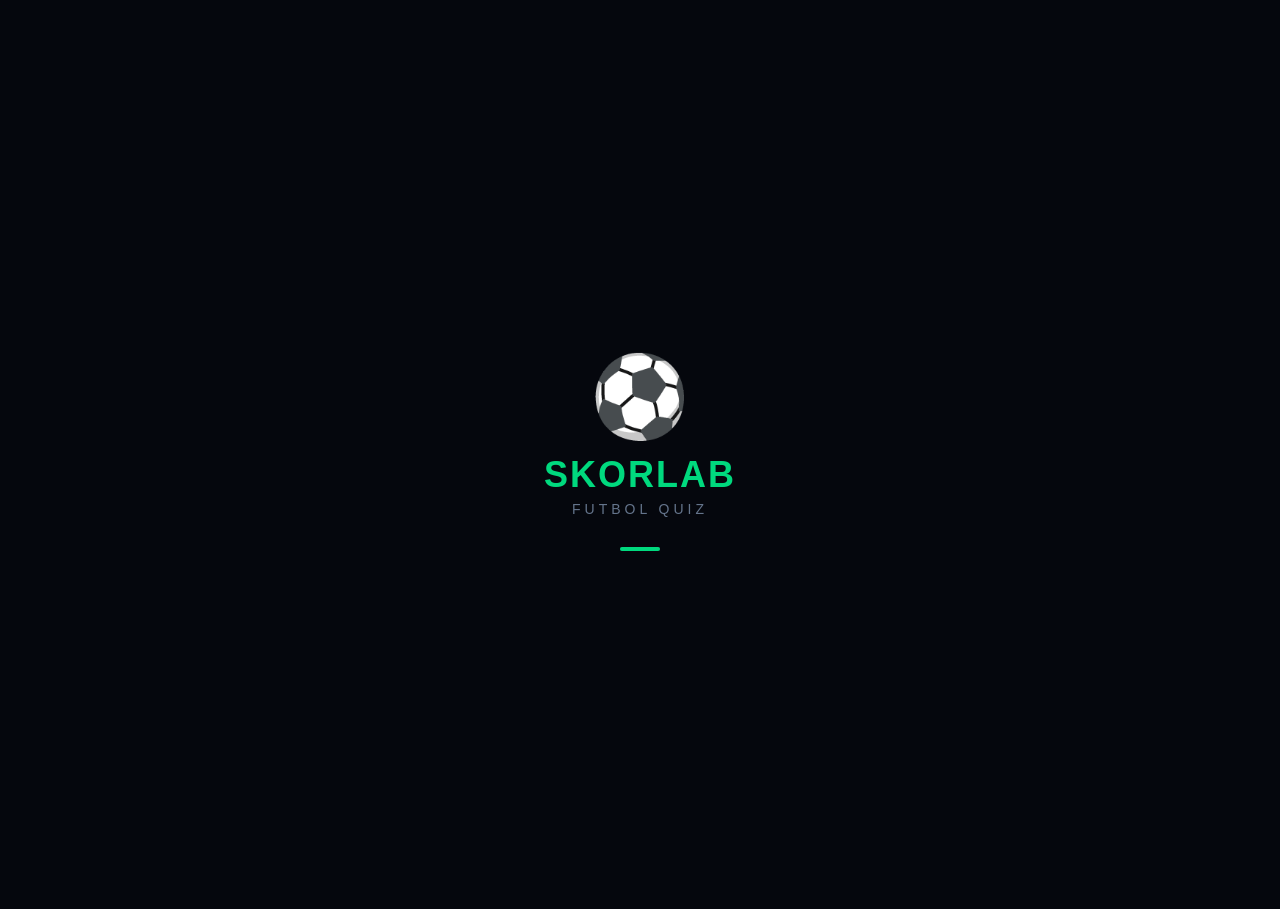
==== commit b5008b8a: "Update stylesheet and script version in index.html" ====
--- a/index.html
+++ b/index.html
@@ -4,7 +4,9 @@
 <meta charset="UTF-8">
 <meta name="viewport" content="width=device-width, initial-scale=1.0, maximum-scale=1.0, user-scalable=no">
 <title>SkorLab Quiz</title>
-<link rel="stylesheet" href="style.css?v=2">
+<link rel="stylesheet" href="style.css?v=7">
+<script src="https://sad.adsgram.ai/js/sad.min.js"></script>
+<script src="//libtl.com/sdk.js" data-zone="12026248" data-sdk="show_12026248"></script>
 </head>
 <body>
 
@@ -83,7 +85,28 @@
       <div class="mbb-ust">Ayarlar</div>
     </button>
   </div>
-  <div class="menu-istatistik">
+
+  <!-- REKLAM İZLE KAZAN BUTONU -->
+  <button class="menu-buyuk-btn" onclick="monetagReklamIzle()" style="background:linear-gradient(135deg,#ff9f1c,#e67e00);margin-top:10px;box-shadow:0 8px 30px rgba(255,159,28,.3)">
+    <span class="mbb-ikon">📺</span>
+    <div class="mbb-icerik">
+      <div class="mbb-ust">REKLAM İZLE KAZAN</div>
+      <div class="mbb-alt">+50 💰 Coin kazan</div>
+    </div>
+    <span class="mbb-ok">▶</span>
+  </button>
+
+  <!-- DAVET ET KAZAN BUTONU -->
+  <button class="menu-buyuk-btn" onclick="davetEt()" style="background:linear-gradient(135deg,#8b5cf6,#6d28d9);margin-top:10px;box-shadow:0 8px 30px rgba(139,92,246,.3)">
+    <span class="mbb-ikon">🎁</span>
+    <div class="mbb-icerik">
+      <div class="mbb-ust">ARKADAŞINI DAVET ET</div>
+      <div class="mbb-alt">Sen +100 💰 · O +50 💰</div>
+    </div>
+    <span class="mbb-ok">▶</span>
+  </button>
+
+  <div class="menu-istatistik" style="margin-top:20px">
     <div class="mi-kart">
       <div class="mi-ikon">⭐</div>
       <div class="mi-deger" id="menuYildiz">0</div>
@@ -113,6 +136,7 @@
     <button class="bolum-tab aktif" onclick="bolumSec('NORMAL', this)">📚 NORMAL</button>
     <button class="bolum-tab" onclick="bolumSec('SAMPİYONLAR', this)">⭐ ŞL</button>
     <button class="bolum-tab" onclick="bolumSec('EFSANELER', this)">👑 EFSANELER</button>
+    <button class="bolum-tab" onclick="bolumSec('VIP_EFSANELER', this)">💎 VIP</button>
   </div>
   <div id="kategoriListesi" class="kategori-listesi"></div>
 </div>
@@ -183,9 +207,7 @@
       <div class="gunun-ikon">📅</div>
       <div class="gunun-tarih" id="gununTarih"></div>
     </div>
-    <div class="gunun-seri">
-      🔥 Seri: <span id="gununSeri">0</span> gün
-    </div>
+    <div class="gunun-seri">🔥 Seri: <span id="gununSeri">0</span> gün</div>
     <div class="gunun-bilgi" id="gununBilgi">Bugün henüz çözmedin</div>
     <button class="menu-buyuk-btn" id="gununBtn" onclick="gununBasla()">
       <div class="mbb-icerik">
@@ -281,6 +303,7 @@
       <div class="vip-ozellik">✅ Sınırsız joker (ücretsiz)</div>
       <div class="vip-ozellik">✅ Reklamsız deneyim</div>
       <div class="vip-ozellik">✅ Tüm kategoriler açık</div>
+      <div class="vip-ozellik">✅ 200 Özel Efsane Sorusu</div>
       <div class="vip-ozellik">✅ Günlük 500 coin bonus</div>
       <div class="vip-ozellik">✅ Özel VIP rozeti</div>
       <div class="vip-ozellik">✅ Öncelikli destek</div>
@@ -313,7 +336,7 @@
   </div>
 </div>
 
-<!-- TARİH / BİLGİ EKRANI -->
+<!-- BİLGİ EKRANI -->
 <div id="tarihEkran" class="ekran">
   <div class="ekran-ust">
     <button class="geri-btn" onclick="anaEkranaDon()">←</button>
@@ -404,6 +427,6 @@
 <!-- UÇAN PUAN -->
 <div id="ucanKatman" class="ucan-katman"></div>
 
-<script src="app.js?v=2"></script>
+<script src="app.js?v=7"></script>
 </body>
-</html>
+  </html>
--- a/style.css
+++ b/style.css
@@ -1,259 +1,108 @@
-/* ============================================================
-   SKORLAB QUIZ · style.css (TAM SÜRÜM)
-   ============================================================ */
 :root {
-  --bg: #05070d;
-  --card: #0b111c;
-  --card2: #111827;
-  --border: #1e293b;
-  --text: #e2e8f0;
-  --muted: #64748b;
-  --green: #00d97e;
-  --green-dark: #00b368;
-  --gold: #ffd700;
-  --orange: #ff9f1c;
-  --red: #ff3355;
-  --blue: #2979ff;
-  --purple: #8b5cf6;
+  --bg: #05070d; --card: #0b111c; --card2: #111827; --border: #1e293b;
+  --text: #e2e8f0; --muted: #64748b;
+  --green: #00d97e; --green-dark: #00b368; --gold: #ffd700;
+  --orange: #ff9f1c; --red: #ff3355; --blue: #2979ff; --purple: #8b5cf6;
 }
-
 * { margin: 0; padding: 0; box-sizing: border-box; -webkit-tap-highlight-color: transparent; }
-
-html, body {
-  background: var(--bg);
-  color: var(--text);
-  font-family: -apple-system, BlinkMacSystemFont, 'Segoe UI', Roboto, sans-serif;
-  min-height: 100vh;
-  overflow-x: hidden;
-}
-
+html, body { background: var(--bg); color: var(--text); font-family: -apple-system, BlinkMacSystemFont, 'Segoe UI', Roboto, sans-serif; min-height: 100vh; overflow-x: hidden; }
 body { padding-bottom: 80px; }
 
-/* SPLASH */
-.splash {
-  position: fixed; inset: 0; background: var(--bg);
-  display: flex; flex-direction: column; align-items: center; justify-content: center;
-  z-index: 9999; transition: opacity .5s;
-}
+.splash { position: fixed; inset: 0; background: var(--bg); display: flex; flex-direction: column; align-items: center; justify-content: center; z-index: 9999; transition: opacity .5s; }
 .splash.gizle { opacity: 0; pointer-events: none; }
 .splash-logo { font-size: 80px; animation: bounce 1s infinite; }
 .splash-isim { font-size: 36px; font-weight: 900; color: var(--green); letter-spacing: 2px; margin-top: 10px; }
 .splash-alt { font-size: 14px; color: var(--muted); letter-spacing: 4px; margin-top: 5px; }
 .splash-loader { width: 40px; height: 4px; background: var(--border); border-radius: 2px; margin-top: 30px; overflow: hidden; position: relative; }
-.splash-loader::after {
-  content: ''; position: absolute; inset: 0; background: var(--green);
-  animation: yukle 1.5s infinite;
-}
+.splash-loader::after { content: ''; position: absolute; inset: 0; background: var(--green); animation: yukle 1.5s infinite; }
 @keyframes yukle { 0% { transform: translateX(-100%); } 100% { transform: translateX(100%); } }
 @keyframes bounce { 0%,100% { transform: translateY(0); } 50% { transform: translateY(-15px); } }
 
-/* ÜST BAR */
-.ust-bar {
-  position: sticky; top: 0; z-index: 100;
-  display: flex; align-items: center; justify-content: space-between;
-  padding: 12px 16px; background: rgba(5,7,13,.95); backdrop-filter: blur(10px);
-  border-bottom: 1px solid var(--border);
-}
+.ust-bar { position: sticky; top: 0; z-index: 100; display: flex; align-items: center; justify-content: space-between; padding: 12px 16px; background: rgba(5,7,13,.95); backdrop-filter: blur(10px); border-bottom: 1px solid var(--border); }
 .ub-sol { display: flex; align-items: center; gap: 8px; }
 .ub-logo { font-size: 22px; }
 .ub-isim { font-weight: 800; font-size: 16px; color: var(--green); letter-spacing: 1px; }
 .ub-sag { display: flex; gap: 8px; }
-.ub-rozet {
-  display: flex; align-items: center; gap: 5px;
-  background: var(--card); border: 1px solid var(--border);
-  padding: 5px 10px; border-radius: 20px; font-weight: 700; font-size: 13px;
-}
+.ub-rozet { display: flex; align-items: center; gap: 5px; background: var(--card); border: 1px solid var(--border); padding: 5px 10px; border-radius: 20px; font-weight: 700; font-size: 13px; }
 .ub-ikon { font-size: 14px; }
 
-/* EKRANLAR */
 .ekran { display: none; padding: 0 16px 100px; max-width: 500px; margin: 0 auto; }
 .ekran.aktif { display: block; }
-
-/* EKRAN ÜST */
-.ekran-ust {
-  display: flex; align-items: center; justify-content: space-between;
-  padding: 12px 0; gap: 10px;
-}
-.geri-btn {
-  background: var(--card); border: 1px solid var(--border);
-  color: var(--text); width: 40px; height: 40px; border-radius: 12px;
-  font-size: 20px; cursor: pointer;
-}
+.ekran-ust { display: flex; align-items: center; justify-content: space-between; padding: 12px 0; gap: 10px; }
+.geri-btn { background: var(--card); border: 1px solid var(--border); color: var(--text); width: 40px; height: 40px; border-radius: 12px; font-size: 20px; cursor: pointer; }
 .ekran-baslik { font-size: 18px; font-weight: 800; flex: 1; text-align: center; }
 
-/* ANA MENÜ */
 .menu-ust { text-align: center; padding: 20px 0 15px; }
 .menu-isim { font-size: 20px; font-weight: 800; }
 .menu-alt { font-size: 13px; color: var(--muted); margin-top: 5px; }
-
-.menu-buyuk-btn {
-  width: 100%; display: flex; align-items: center; gap: 14px;
-  background: linear-gradient(135deg, var(--green), var(--green-dark));
-  border: none; border-radius: 20px; padding: 18px;
-  color: #fff; font-weight: 800; cursor: pointer;
-  box-shadow: 0 8px 30px rgba(0,217,126,.3);
-  transition: transform .2s; margin-bottom: 20px;
-}
+.menu-buyuk-btn { width: 100%; display: flex; align-items: center; gap: 14px; background: linear-gradient(135deg, var(--green), var(--green-dark)); border: none; border-radius: 20px; padding: 18px; color: #fff; font-weight: 800; cursor: pointer; box-shadow: 0 8px 30px rgba(0,217,126,.3); transition: transform .2s; margin-bottom: 20px; }
 .menu-buyuk-btn:active { transform: scale(.97); }
 .mbb-ikon { font-size: 32px; }
 .mbb-icerik { flex: 1; text-align: left; }
 .mbb-ust { font-size: 17px; font-weight: 900; letter-spacing: 1px; }
 .mbb-alt { font-size: 12px; opacity: .85; margin-top: 2px; }
 .mbb-ok { font-size: 20px; }
-
 .menu-grid { display: grid; grid-template-columns: repeat(3, 1fr); gap: 10px; margin-bottom: 20px; }
-.mbb {
-  background: var(--card); border: 1px solid var(--border);
-  border-radius: 16px; padding: 15px 8px; color: var(--text);
-  cursor: pointer; position: relative; transition: all .2s;
-  display: flex; flex-direction: column; align-items: center; gap: 6px;
-}
+.mbb { background: var(--card); border: 1px solid var(--border); border-radius: 16px; padding: 15px 8px; color: var(--text); cursor: pointer; position: relative; transition: all .2s; display: flex; flex-direction: column; align-items: center; gap: 6px; }
 .mbb:active { transform: scale(.95); background: var(--card2); }
 .mbb-ikon { font-size: 26px; }
 .mbb-ust { font-size: 12px; font-weight: 700; }
 .mbb-vip { border-color: var(--gold); box-shadow: 0 0 20px rgba(255,215,0,.15); }
-.mbb-badge {
-  position: absolute; top: 8px; right: 8px;
-  width: 10px; height: 10px; background: var(--red); border-radius: 50%;
-  display: none;
-}
+.mbb-badge { position: absolute; top: 8px; right: 8px; width: 10px; height: 10px; background: var(--red); border-radius: 50%; display: none; }
 .mbb-badge.aktif { display: block; animation: pulse 1.5s infinite; }
 @keyframes pulse { 0%,100% { transform: scale(1); opacity: 1; } 50% { transform: scale(1.3); opacity: .6; } }
-
-.menu-istatistik {
-  display: grid; grid-template-columns: repeat(3, 1fr); gap: 10px;
-  background: var(--card); border: 1px solid var(--border);
-  border-radius: 16px; padding: 15px;
-}
+.menu-istatistik { display: grid; grid-template-columns: repeat(3, 1fr); gap: 10px; background: var(--card); border: 1px solid var(--border); border-radius: 16px; padding: 15px; }
 .mi-kart { text-align: center; }
 .mi-ikon { font-size: 20px; margin-bottom: 5px; }
 .mi-deger { font-size: 22px; font-weight: 900; color: var(--green); }
 .mi-lbl { font-size: 10px; color: var(--muted); letter-spacing: 1px; margin-top: 2px; }
 
-/* KATEGORİ */
-.bolum-tablar { display: flex; gap: 8px; margin-bottom: 15px; }
-.bolum-tab {
-  flex: 1; padding: 10px 8px; border-radius: 12px;
-  background: var(--card); border: 1px solid var(--border);
-  color: var(--muted); font-weight: 700; font-size: 12px; cursor: pointer;
-  transition: all .2s;
-}
+.bolum-tablar { display: flex; gap: 6px; margin-bottom: 15px; overflow-x: auto; padding-bottom: 5px; }
+.bolum-tab { flex: 0 0 auto; padding: 8px 10px; border-radius: 12px; background: var(--card); border: 1px solid var(--border); color: var(--muted); font-weight: 700; font-size: 11px; cursor: pointer; transition: all .2s; white-space: nowrap; }
 .bolum-tab.aktif { background: var(--green); color: #fff; border-color: var(--green); }
 
 .kategori-listesi { display: flex; flex-direction: column; gap: 10px; }
-.kat-kart {
-  display: flex; align-items: center; gap: 12px;
-  background: var(--card); border: 1px solid var(--border);
-  border-radius: 16px; padding: 12px; cursor: pointer;
-  transition: all .2s;
-}
+.kat-kart { display: flex; align-items: center; gap: 12px; background: var(--card); border: 1px solid var(--border); border-radius: 16px; padding: 12px; cursor: pointer; transition: all .2s; }
 .kat-kart:active { transform: scale(.98); }
 .kat-kart.kilitli { opacity: .6; }
-.kat-ikon {
-  width: 50px; height: 50px; display: flex; align-items: center; justify-content: center;
-  background: var(--card2); border: 2px solid var(--gold); border-radius: 12px;
-  font-size: 24px; flex-shrink: 0;
-}
+.kat-ikon { width: 50px; height: 50px; display: flex; align-items: center; justify-content: center; background: var(--card2); border: 2px solid var(--gold); border-radius: 12px; font-size: 24px; flex-shrink: 0; }
 .kat-bilgi { flex: 1; min-width: 0; }
 .kat-isim { font-weight: 700; font-size: 14px; margin-bottom: 6px; }
-.kat-progress {
-  background: var(--card2); height: 16px; border-radius: 8px;
-  overflow: hidden; position: relative; margin-bottom: 5px;
-}
-.kat-progress-dolu {
-  background: linear-gradient(90deg, var(--green), var(--green-dark));
-  height: 100%; transition: width .5s;
-}
-.kat-progress-text {
-  position: absolute; inset: 0; display: flex; align-items: center; justify-content: center;
-  font-size: 9px; font-weight: 700; color: #fff;
-}
+.kat-progress { background: var(--card2); height: 16px; border-radius: 8px; overflow: hidden; position: relative; margin-bottom: 5px; }
+.kat-progress-dolu { background: linear-gradient(90deg, var(--green), var(--green-dark)); height: 100%; transition: width .5s; }
+.kat-progress-text { position: absolute; inset: 0; display: flex; align-items: center; justify-content: center; font-size: 9px; font-weight: 700; color: #fff; }
 .kat-yildizlar { font-size: 12px; letter-spacing: 1px; }
-.kat-kilit {
-  width: 45px; height: 45px; display: flex; align-items: center; justify-content: center;
-  background: var(--card2); border-radius: 12px; font-size: 20px; flex-shrink: 0;
-}
-.kat-kilit-info {
-  display: flex; flex-direction: column; align-items: center;
-  font-size: 11px; font-weight: 800; color: var(--gold);
-}
-
-/* QUIZ */
-.quiz-ust {
-  display: flex; align-items: center; justify-content: space-between;
-  padding: 12px 0; gap: 8px;
-}
-.quiz-iptal, .quiz-pause {
-  background: var(--card); border: 1px solid var(--border);
-  color: var(--text); width: 38px; height: 38px; border-radius: 10px;
-  font-size: 16px; cursor: pointer;
-}
+.kat-kilit { width: 45px; height: 45px; display: flex; align-items: center; justify-content: center; background: var(--card2); border-radius: 12px; font-size: 20px; flex-shrink: 0; }
+.kat-kilit-info { display: flex; flex-direction: column; align-items: center; font-size: 11px; font-weight: 800; color: var(--gold); }
+
+.quiz-ust { display: flex; align-items: center; justify-content: space-between; padding: 12px 0; gap: 8px; }
+.quiz-iptal, .quiz-pause { background: var(--card); border: 1px solid var(--border); color: var(--text); width: 38px; height: 38px; border-radius: 10px; font-size: 16px; cursor: pointer; }
 .quiz-sayac { font-weight: 800; font-size: 14px; }
-.quiz-timer {
-  background: var(--card); border: 1px solid var(--border);
-  padding: 5px 12px; border-radius: 10px; font-weight: 800; font-size: 14px;
-  color: var(--green);
-}
+.quiz-timer { background: var(--card); border: 1px solid var(--border); padding: 5px 12px; border-radius: 10px; font-weight: 800; font-size: 14px; color: var(--green); }
 .quiz-timer.uyari { color: var(--red); border-color: var(--red); animation: pulse 1s infinite; }
-
 .quiz-progress-bar { height: 4px; background: var(--card2); border-radius: 2px; margin-bottom: 15px; overflow: hidden; }
 .quiz-progress-dolu { height: 100%; background: var(--green); transition: width .3s; }
-
-.quiz-combo {
-  text-align: center; color: var(--orange); font-weight: 900;
-  font-size: 16px; margin-bottom: 10px;
-}
-
-.quiz-soru-kart {
-  background: var(--card); border: 1px solid var(--border);
-  border-radius: 20px; padding: 25px 20px; margin-bottom: 20px;
-  min-height: 140px; display: flex; align-items: center; justify-content: center;
-}
+.quiz-combo { text-align: center; color: var(--orange); font-weight: 900; font-size: 16px; margin-bottom: 10px; }
+.quiz-soru-kart { background: var(--card); border: 1px solid var(--border); border-radius: 20px; padding: 25px 20px; margin-bottom: 20px; min-height: 140px; display: flex; align-items: center; justify-content: center; }
 .quiz-soru { font-size: 17px; font-weight: 700; text-align: center; line-height: 1.4; }
-
 .quiz-secenekler { display: flex; flex-direction: column; gap: 10px; margin-bottom: 20px; }
-.quiz-secenek {
-  display: flex; align-items: center; gap: 12px;
-  background: var(--card); border: 2px solid var(--border);
-  border-radius: 14px; padding: 14px 16px; color: var(--text);
-  font-size: 15px; font-weight: 600; cursor: pointer; text-align: left;
-  transition: all .2s;
-}
+.quiz-secenek { display: flex; align-items: center; gap: 12px; background: var(--card); border: 2px solid var(--border); border-radius: 14px; padding: 14px 16px; color: var(--text); font-size: 15px; font-weight: 600; cursor: pointer; text-align: left; transition: all .2s; }
 .quiz-secenek:active { transform: scale(.98); }
-.quiz-secenek .harf {
-  width: 28px; height: 28px; display: flex; align-items: center; justify-content: center;
-  background: var(--card2); border-radius: 8px; font-weight: 800; font-size: 13px;
-  flex-shrink: 0;
-}
+.quiz-secenek .harf { width: 28px; height: 28px; display: flex; align-items: center; justify-content: center; background: var(--card2); border-radius: 8px; font-weight: 800; font-size: 13px; flex-shrink: 0; }
 .quiz-secenek.dogru { background: rgba(0,217,126,.15); border-color: var(--green); }
 .quiz-secenek.yanlis { background: rgba(255,51,85,.15); border-color: var(--red); }
 .quiz-secenek.gizli { opacity: .2; pointer-events: none; }
-
-.quiz-aciklama {
-  background: var(--card); border-left: 3px solid var(--gold);
-  border-radius: 12px; padding: 12px 15px; margin-bottom: 15px;
-}
+.quiz-aciklama { background: var(--card); border-left: 3px solid var(--gold); border-radius: 12px; padding: 12px 15px; margin-bottom: 15px; }
 .qa-baslik { font-weight: 800; font-size: 12px; color: var(--gold); margin-bottom: 5px; }
 .qa-text { font-size: 13px; color: var(--muted); line-height: 1.4; }
-
 .quiz-jokerler { display: grid; grid-template-columns: repeat(3, 1fr); gap: 10px; }
-.joker-btn {
-  display: flex; flex-direction: column; align-items: center; gap: 4px;
-  background: var(--card); border: 1px solid var(--border);
-  border-radius: 14px; padding: 12px 8px; color: var(--text); cursor: pointer;
-  transition: all .2s;
-}
+.joker-btn { display: flex; flex-direction: column; align-items: center; gap: 4px; background: var(--card); border: 1px solid var(--border); border-radius: 14px; padding: 12px 8px; color: var(--text); cursor: pointer; transition: all .2s; }
 .joker-btn:active { transform: scale(.95); }
 .joker-btn.kullanildi { opacity: .3; pointer-events: none; }
 .joker-ikon { font-size: 22px; }
 .joker-fiyat { font-size: 11px; font-weight: 800; color: var(--gold); }
 
-/* SONUÇ */
-.sonuc-kart {
-  background: var(--card); border: 1px solid var(--border);
-  border-radius: 24px; padding: 30px 20px; text-align: center;
-  margin-top: 40px;
-}
+.sonuc-kart { background: var(--card); border: 1px solid var(--border); border-radius: 24px; padding: 30px 20px; text-align: center; margin-top: 40px; }
 .sonuc-yildizlar { font-size: 40px; margin-bottom: 15px; }
 .sonuc-baslik { font-size: 22px; font-weight: 900; color: var(--green); margin-bottom: 10px; }
 .sonuc-skor { font-size: 32px; font-weight: 900; color: var(--gold); margin-bottom: 5px; }
@@ -261,11 +110,7 @@
 .sonuc-kazanc { font-size: 18px; font-weight: 800; margin-bottom: 25px; }
 .sonuc-btnler { display: flex; flex-direction: column; gap: 10px; }
 
-/* BUTONLAR */
-.btn-yesil, .btn-mavi, .btn-gri, .btn-altin, .btn-kirmizi {
-  width: 100%; padding: 14px; border: none; border-radius: 14px;
-  font-weight: 800; font-size: 15px; cursor: pointer; transition: all .2s;
-}
+.btn-yesil, .btn-mavi, .btn-gri, .btn-altin, .btn-kirmizi { width: 100%; padding: 14px; border: none; border-radius: 14px; font-weight: 800; font-size: 15px; cursor: pointer; transition: all .2s; }
 .btn-yesil { background: var(--green); color: #fff; }
 .btn-mavi { background: var(--blue); color: #fff; }
 .btn-gri { background: var(--card2); color: var(--text); border: 1px solid var(--border); }
@@ -274,50 +119,31 @@
 .btn-buyuk { padding: 16px; font-size: 16px; margin-top: 15px; }
 .btn-yesil:active, .btn-mavi:active, .btn-gri:active, .btn-altin:active, .btn-kirmizi:active { transform: scale(.97); }
 
-/* GÜNÜN */
-.gunun-kart {
-  background: var(--card); border: 1px solid var(--border);
-  border-radius: 20px; padding: 20px; margin-top: 20px;
-}
+.gunun-kart { background: var(--card); border: 1px solid var(--border); border-radius: 20px; padding: 20px; margin-top: 20px; }
 .gunun-ust { display: flex; align-items: center; gap: 10px; margin-bottom: 15px; }
 .gunun-ikon { font-size: 28px; }
 .gunun-tarih { font-weight: 800; font-size: 16px; }
 .gunun-seri { font-size: 14px; color: var(--orange); font-weight: 700; margin-bottom: 10px; }
 .gunun-bilgi { font-size: 13px; color: var(--muted); margin-bottom: 15px; }
-.gunun-oduller {
-  margin-top: 20px; background: var(--card2); border-radius: 12px; padding: 15px;
-}
+.gunun-oduller { margin-top: 20px; background: var(--card2); border-radius: 12px; padding: 15px; }
 .go-baslik { font-weight: 800; font-size: 14px; color: var(--gold); margin-bottom: 10px; }
 .go-satir { font-size: 13px; color: var(--muted); padding: 5px 0; border-bottom: 1px solid var(--border); }
 .go-satir:last-child { border-bottom: none; }
 
-/* GÜNLÜK ÖDÜL */
 .gunluk-grid { display: grid; grid-template-columns: repeat(2, 1fr); gap: 10px; margin-top: 20px; }
-.gunluk-kart {
-  background: var(--card); border: 1px solid var(--border);
-  border-radius: 14px; padding: 15px; text-align: center;
-}
+.gunluk-kart { background: var(--card); border: 1px solid var(--border); border-radius: 14px; padding: 15px; text-align: center; }
 .gunluk-kart.alinan { background: rgba(0,217,126,.1); border-color: var(--green); opacity: .6; }
 .gunluk-kart.bugun { border-color: var(--gold); box-shadow: 0 0 20px rgba(255,215,0,.2); }
 .gunluk-gun { font-size: 12px; color: var(--muted); margin-bottom: 5px; }
 .gunluk-odul { font-size: 14px; font-weight: 800; color: var(--gold); }
 
-/* ÇARK */
 .cark-container { position: relative; width: 320px; height: 320px; margin: 20px auto; }
 #carkCanvas { transition: transform 4s cubic-bezier(.17,.67,.3,1); }
-.cark-ok {
-  position: absolute; top: -10px; left: 50%; transform: translateX(-50%);
-  font-size: 30px; color: var(--gold); z-index: 10;
-}
+.cark-ok { position: absolute; top: -10px; left: 50%; transform: translateX(-50%); font-size: 30px; color: var(--gold); z-index: 10; }
 .cark-bilgi { text-align: center; font-size: 13px; color: var(--muted); margin-bottom: 15px; }
 
-/* BAŞARIM */
 .basarim-liste { display: flex; flex-direction: column; gap: 10px; margin-top: 20px; }
-.basarim-kart {
-  display: flex; align-items: center; gap: 12px;
-  background: var(--card); border: 1px solid var(--border);
-  border-radius: 14px; padding: 12px;
-}
+.basarim-kart { display: flex; align-items: center; gap: 12px; background: var(--card); border: 1px solid var(--border); border-radius: 14px; padding: 12px; }
 .basarim-kart.alinan { border-color: var(--green); background: rgba(0,217,126,.08); }
 .basarim-ikon { font-size: 26px; }
 .basarim-bilgi { flex: 1; }
@@ -325,198 +151,90 @@
 .basarim-desc { font-size: 11px; color: var(--muted); margin-top: 2px; }
 .basarim-durum { font-size: 20px; }
 
-/* MAĞAZA */
 .magaza-liste { display: flex; flex-direction: column; gap: 10px; margin-top: 20px; }
-.magaza-kart {
-  display: flex; align-items: center; gap: 12px;
-  background: var(--card); border: 1px solid var(--border);
-  border-radius: 14px; padding: 12px;
-}
+.magaza-kart { display: flex; align-items: center; gap: 12px; background: var(--card); border: 1px solid var(--border); border-radius: 14px; padding: 12px; }
 .magaza-ikon { font-size: 30px; }
 .magaza-bilgi { flex: 1; }
 .magaza-isim { font-weight: 700; font-size: 14px; }
 .magaza-desc { font-size: 11px; color: var(--muted); margin-top: 2px; }
-.magaza-fiyat {
-  background: var(--card2); border: 1px solid var(--border);
-  padding: 8px 12px; border-radius: 10px; font-weight: 800; font-size: 13px;
-  cursor: pointer; color: var(--gold);
-}
+.magaza-fiyat { background: var(--card2); border: 1px solid var(--border); padding: 8px 12px; border-radius: 10px; font-weight: 800; font-size: 13px; cursor: pointer; color: var(--gold); }
 .magaza-fiyat.alinan { color: var(--green); border-color: var(--green); }
 
-/* PROFİL */
-.profil-kart {
-  background: var(--card); border: 1px solid var(--border);
-  border-radius: 20px; padding: 25px; text-align: center; margin-top: 20px;
-}
+.profil-kart { background: var(--card); border: 1px solid var(--border); border-radius: 20px; padding: 25px; text-align: center; margin-top: 20px; }
 .profil-avatar { font-size: 60px; margin-bottom: 15px; }
 .profil-isim-satir { display: flex; gap: 8px; }
-.profil-input {
-  flex: 1; background: var(--card2); border: 1px solid var(--border);
-  color: var(--text); padding: 12px; border-radius: 12px; font-size: 15px;
-}
-.btn-kaydet {
-  background: var(--green); color: #fff; border: none;
-  padding: 12px 18px; border-radius: 12px; font-weight: 800; cursor: pointer;
-}
-.profil-istatistik {
-  display: grid; grid-template-columns: repeat(3, 1fr); gap: 10px; margin-top: 20px;
-}
-.ist-kart {
-  background: var(--card); border: 1px solid var(--border);
-  border-radius: 14px; padding: 15px; text-align: center;
-}
+.profil-input { flex: 1; background: var(--card2); border: 1px solid var(--border); color: var(--text); padding: 12px; border-radius: 12px; font-size: 15px; }
+.btn-kaydet { background: var(--green); color: #fff; border: none; padding: 12px 18px; border-radius: 12px; font-weight: 800; cursor: pointer; }
+.profil-istatistik { display: grid; grid-template-columns: repeat(3, 1fr); gap: 10px; margin-top: 20px; }
+.ist-kart { background: var(--card); border: 1px solid var(--border); border-radius: 14px; padding: 15px; text-align: center; }
 .ist-ikon { font-size: 20px; margin-bottom: 5px; }
 .ist-deger { font-size: 18px; font-weight: 900; color: var(--green); }
 .ist-lbl { font-size: 10px; color: var(--muted); margin-top: 2px; }
 
-/* VIP */
-.vip-kart {
-  background: linear-gradient(135deg, rgba(255,215,0,.1), rgba(255,215,0,.02));
-  border: 2px solid var(--gold); border-radius: 24px;
-  padding: 30px 20px; text-align: center; margin-top: 20px;
-}
+.vip-kart { background: linear-gradient(135deg, rgba(255,215,0,.1), rgba(255,215,0,.02)); border: 2px solid var(--gold); border-radius: 24px; padding: 30px 20px; text-align: center; margin-top: 20px; }
 .vip-ikon { font-size: 60px; margin-bottom: 15px; }
 .vip-baslik { font-size: 24px; font-weight: 900; color: var(--gold); margin-bottom: 10px; }
 .vip-fiyat { font-size: 20px; font-weight: 800; margin-bottom: 25px; }
 .vip-ozellikler { text-align: left; margin-bottom: 25px; }
 .vip-ozellik { padding: 8px 0; font-size: 14px; border-bottom: 1px solid var(--border); }
 
-/* AYARLAR */
 .ayar-liste { display: flex; flex-direction: column; gap: 10px; margin-top: 20px; }
-.ayar-satir {
-  display: flex; align-items: center; justify-content: space-between;
-  background: var(--card); border: 1px solid var(--border);
-  border-radius: 14px; padding: 15px;
-}
+.ayar-satir { display: flex; align-items: center; justify-content: space-between; background: var(--card); border: 1px solid var(--border); border-radius: 14px; padding: 15px; }
 .ayar-sol { font-weight: 700; font-size: 15px; }
 .switch { position: relative; display: inline-block; width: 50px; height: 28px; }
 .switch input { opacity: 0; width: 0; height: 0; }
-.slider {
-  position: absolute; inset: 0; background: var(--card2);
-  border-radius: 28px; cursor: pointer; transition: .3s; border: 1px solid var(--border);
-}
-.slider::before {
-  content: ''; position: absolute; width: 22px; height: 22px;
-  left: 2px; bottom: 2px; background: var(--muted); border-radius: 50%; transition: .3s;
-}
+.slider { position: absolute; inset: 0; background: var(--card2); border-radius: 28px; cursor: pointer; transition: .3s; border: 1px solid var(--border); }
+.slider::before { content: ''; position: absolute; width: 22px; height: 22px; left: 2px; bottom: 2px; background: var(--muted); border-radius: 50%; transition: .3s; }
 input:checked + .slider { background: var(--green); border-color: var(--green); }
 input:checked + .slider::before { transform: translateX(22px); background: #fff; }
 
-/* TARİH / BİLGİ */
 .tarih-icerik { margin-top: 20px; }
-.tarih-kart {
-  background: var(--card); border: 1px solid var(--border);
-  border-radius: 20px; padding: 25px 20px; text-align: center;
-}
-.tk-tarih {
-  display: inline-block; background: var(--card2);
-  padding: 6px 14px; border-radius: 20px; font-size: 13px;
-  font-weight: 800; color: var(--gold); margin-bottom: 15px;
-}
+.tarih-kart { background: var(--card); border: 1px solid var(--border); border-radius: 20px; padding: 25px 20px; text-align: center; }
+.tk-tarih { display: inline-block; background: var(--card2); padding: 6px 14px; border-radius: 20px; font-size: 13px; font-weight: 800; color: var(--gold); margin-bottom: 15px; }
 .tk-ikon { font-size: 50px; margin-bottom: 15px; }
 .tk-baslik { font-size: 18px; font-weight: 800; margin-bottom: 10px; }
 .tk-aciklama { font-size: 14px; color: var(--muted); line-height: 1.5; }
 .tk-sonuc { font-size: 14px; font-weight: 700; margin-top: 15px; }
 
-/* MODAL */
-.modal {
-  position: fixed; inset: 0; background: rgba(0,0,0,.8);
-  display: none; align-items: center; justify-content: center;
-  padding: 20px; z-index: 1000;
-}
+.modal { position: fixed; inset: 0; background: rgba(0,0,0,.8); display: none; align-items: center; justify-content: center; padding: 20px; z-index: 1000; }
 .modal.aktif { display: flex; }
-.modal-icerik {
-  background: var(--card); border: 1px solid var(--border);
-  border-radius: 20px; padding: 25px; width: 100%; max-width: 400px;
-}
+.modal-icerik { background: var(--card); border: 1px solid var(--border); border-radius: 20px; padding: 25px; width: 100%; max-width: 400px; }
 .modal-baslik { font-size: 18px; font-weight: 900; margin-bottom: 15px; }
-
 .kutu-ikon { font-size: 70px; margin-bottom: 15px; animation: bounce 1s infinite; }
 .kutu-aciklama { font-size: 13px; color: var(--muted); margin-bottom: 15px; }
 .kutu-odul { font-size: 28px; font-weight: 900; color: var(--gold); margin-bottom: 15px; }
-
-/* PAYLAŞ KART */
-.paylas-kart {
-  background: linear-gradient(135deg, var(--card2), var(--card));
-  border: 2px solid var(--green); border-radius: 20px;
-  padding: 25px; margin-bottom: 20px;
-}
+.paylas-kart { background: linear-gradient(135deg, var(--card2), var(--card)); border: 2px solid var(--green); border-radius: 20px; padding: 25px; margin-bottom: 20px; }
 .pk-logo { font-size: 16px; font-weight: 900; color: var(--green); letter-spacing: 2px; margin-bottom: 15px; }
 .pk-skor { font-size: 30px; font-weight: 900; color: var(--gold); margin-bottom: 8px; }
 .pk-yildiz { font-size: 24px; margin-bottom: 8px; }
 .pk-detay { font-size: 13px; color: var(--muted); }
 
-/* KİLİT MODAL */
 .kilit-secenekler { display: flex; gap: 10px; justify-content: center; margin: 20px 0; }
-.kilit-btn {
-  flex: 1; padding: 15px 10px; border-radius: 14px;
-  border: 2px solid var(--border); background: var(--card);
-  color: var(--text); font-weight: 700; cursor: pointer;
-  display: flex; flex-direction: column; align-items: center; gap: 5px;
-  transition: all .2s;
-}
+.kilit-btn { flex: 1; padding: 15px 10px; border-radius: 14px; border: 2px solid var(--border); background: var(--card); color: var(--text); font-weight: 700; cursor: pointer; display: flex; flex-direction: column; align-items: center; gap: 5px; transition: all .2s; }
 .kilit-btn .kilit-fiyat { font-size: 22px; color: var(--gold); }
 .kilit-btn .kilit-tur { font-size: 11px; color: var(--muted); font-weight: 400; }
 .kilit-btn:not(.pasif):hover { border-color: var(--green); background: rgba(0,217,126,.1); }
 .kilit-btn.pasif { opacity: .4; cursor: not-allowed; filter: grayscale(1); }
 .kilit-btn.pasif .kilit-fiyat { color: var(--muted); }
-.kilit-kapat-btn {
-  width: 100%; padding: 12px; border-radius: 12px; border: none;
-  background: rgba(255,255,255,.05); color: var(--muted);
-  font-weight: 600; cursor: pointer; margin-top: 10px;
-}
-
-/* ONBOARDING */
-.onboarding {
-  position: fixed; inset: 0; background: var(--bg);
-  display: none; align-items: center; justify-content: center;
-  padding: 20px; z-index: 500;
-}
+.kilit-kapat-btn { width: 100%; padding: 12px; border-radius: 12px; border: none; background: rgba(255,255,255,.05); color: var(--muted); font-weight: 600; cursor: pointer; margin-top: 10px; }
+
+.onboarding { position: fixed; inset: 0; background: var(--bg); display: none; align-items: center; justify-content: center; padding: 20px; z-index: 500; }
 .onboarding.aktif { display: flex; }
 .onboarding-icerik { text-align: center; max-width: 400px; width: 100%; }
 .ob-logo { font-size: 70px; margin-bottom: 15px; }
 .ob-baslik { font-size: 28px; font-weight: 900; color: var(--green); margin-bottom: 15px; }
 .ob-aciklama { font-size: 14px; color: var(--muted); margin-bottom: 25px; line-height: 1.5; }
 .ob-ozellikler { text-align: left; margin-bottom: 25px; }
-.ob-ozellik {
-  padding: 10px; background: var(--card); border: 1px solid var(--border);
-  border-radius: 12px; margin-bottom: 8px; font-size: 13px;
-}
+.ob-ozellik { padding: 10px; background: var(--card); border: 1px solid var(--border); border-radius: 12px; margin-bottom: 8px; font-size: 13px; }
 .ob-alt { font-size: 12px; color: var(--muted); margin-bottom: 20px; }
 
-/* TOAST */
-.toast {
-  position: fixed; bottom: 100px; left: 50%; transform: translateX(-50%) translateY(20px);
-  background: var(--card2); border: 1px solid var(--border);
-  padding: 12px 20px; border-radius: 12px; font-weight: 700; font-size: 14px;
-  z-index: 2000; opacity: 0; transition: all .3s; pointer-events: none;
-  max-width: 90%; text-align: center;
-}
+.toast { position: fixed; bottom: 100px; left: 50%; transform: translateX(-50%) translateY(20px); background: var(--card2); border: 1px solid var(--border); padding: 12px 20px; border-radius: 12px; font-weight: 700; font-size: 14px; z-index: 2000; opacity: 0; transition: all .3s; pointer-events: none; max-width: 90%; text-align: center; }
 .toast.aktif { opacity: 1; transform: translateX(-50%) translateY(0); }
 
-/* KONFETİ */
-.konfeti-katman {
-  position: fixed; inset: 0; pointer-events: none; z-index: 1500; overflow: hidden;
-}
-.konfeti-parca {
-  position: absolute; width: 10px; height: 10px; top: -20px;
-  animation: konfetiDus linear forwards;
-}
-@keyframes konfetiDus {
-  to { transform: translateY(110vh) rotate(720deg); opacity: 0; }
-}
-
-/* UÇAN PUAN */
-.ucan-katman {
-  position: fixed; inset: 0; pointer-events: none; z-index: 1500;
-}
-.ucan-puan {
-  position: absolute; font-size: 24px; font-weight: 900;
-  animation: ucanYukari 1.5s ease-out forwards;
-  text-shadow: 0 2px 10px rgba(0,0,0,.5);
-}
-@keyframes ucanYukari {
-  0% { opacity: 0; transform: translateY(0) scale(.5); }
-  30% { opacity: 1; transform: translateY(-30px) scale(1.2); }
-  100% { opacity: 0; transform: translateY(-150px) scale(1); }
-  }
+.konfeti-katman { position: fixed; inset: 0; pointer-events: none; z-index: 1500; overflow: hidden; }
+.konfeti-parca { position: absolute; width: 10px; height: 10px; top: -20px; animation: konfetiDus linear forwards; }
+@keyframes konfetiDus { to { transform: translateY(110vh) rotate(720deg); opacity: 0; } }
+
+.ucan-katman { position: fixed; inset: 0; pointer-events: none; z-index: 1500; }
+.ucan-puan { position: absolute; font-size: 24px; font-weight: 900; animation: ucanYukari 1.5s ease-out forwards; text-shadow: 0 2px 10px rgba(0,0,0,.5); }
+@keyframes ucanYukari { 0% { opacity: 0; transform: translateY(0) scale(.5); } 30% { opacity: 1; transform: translateY(-30px) scale(1.2); } 100% { opacity: 0; transform: translateY(-150px) scale(1); } }
